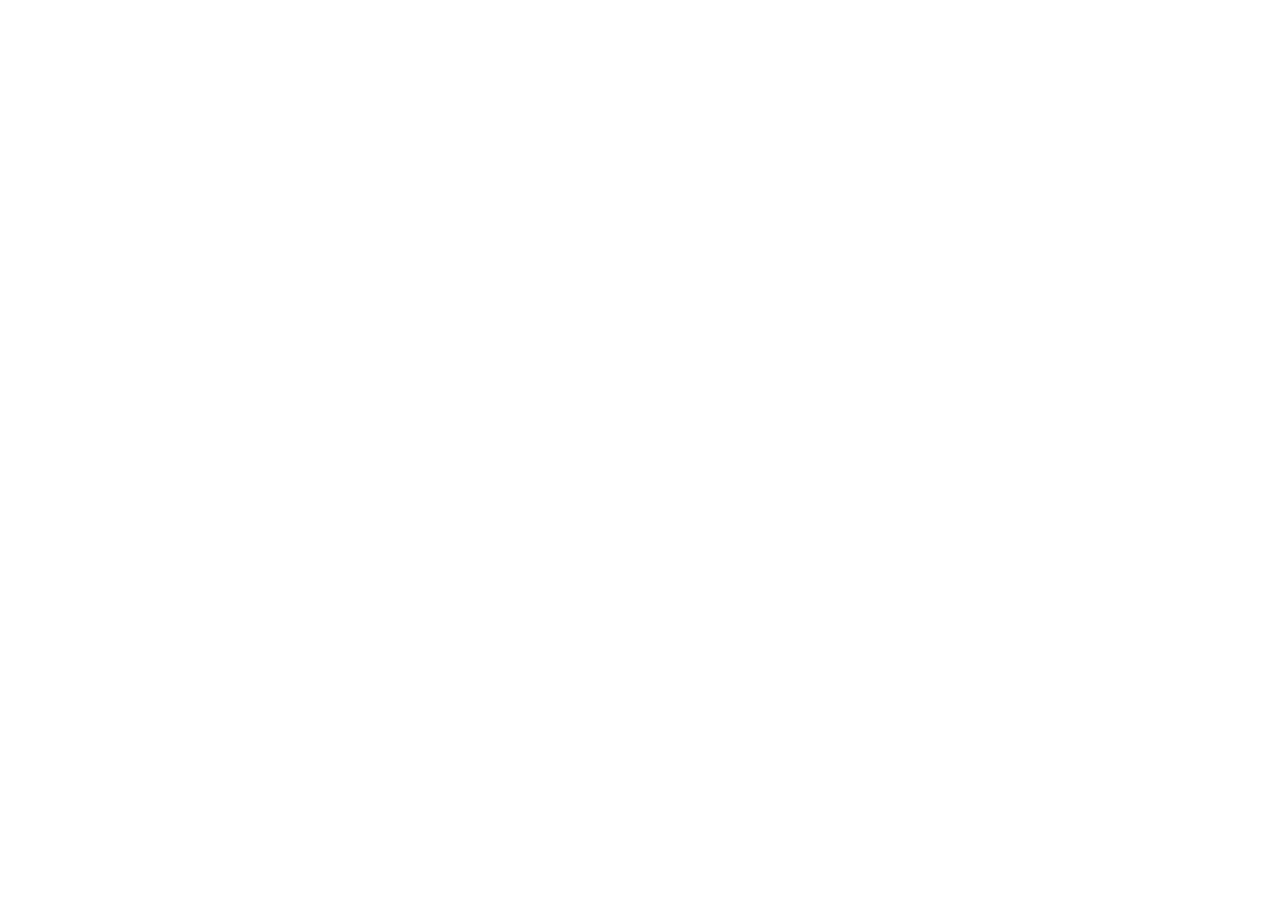
==== index.html @ 3dcd0c2b "Updates" ====
<!DOCTYPE html><html lang="en"><head><meta charSet="utf-8"/><meta name="viewport" content="width=device-width, initial-scale=1"/><link rel="stylesheet" href="/portfolio/_next/static/css/62e4f6d05019a253.css" crossorigin="" data-precedence="next"/><link rel="preload" as="script" fetchPriority="low" href="/portfolio/_next/static/chunks/webpack-89b6b3c2fd125b60.js" crossorigin=""/><script src="/portfolio/_next/static/chunks/fd9d1056-af29a8e50bf1af61.js" async="" crossorigin=""></script><script src="/portfolio/_next/static/chunks/472-8b89f084cb74f6a1.js" async="" crossorigin=""></script><script src="/portfolio/_next/static/chunks/main-app-8d1ce494f0601145.js" async="" crossorigin=""></script><script src="/portfolio/_next/static/chunks/864-844348fa1a09e284.js" async=""></script><script src="/portfolio/_next/static/chunks/app/page-e774398b54c72e12.js" async=""></script><title>Parker Wyatt</title><meta name="description" content="Full-stack engineer | Portfolio"/><link rel="icon" href="/portfolio/favicon.ico" type="image/x-icon" sizes="16x16"/><script src="/portfolio/_next/static/chunks/polyfills-c67a75d1b6f99dc8.js" crossorigin="" noModule=""></script></head><body class="
          __variable_38a7f8
          __variable_db99bd
          min-h-screen flex flex-col antialiased bg-black text-white
        "><main class="flex-grow"><main class="w-screen h-screen bg-black flex items-center justify-center overflow-hidden"><div class="text-center px-6 text-white" style="opacity:0;transform:scale(0.95)"><h1 class="text-5xl md:text-6xl lg:text-7xl font-extrabold mb-6 tracking-tight">Parker Wyatt</h1><p class="text-lg md:text-xl text-gray-300 max-w-2xl mx-auto mb-10 leading-relaxed">Detail-oriented full-stack software engineer with 3+ years of experience building robust, scalable, and secure applications.</p><button class="inline-block bg-cyan-500 hover:bg-cyan-600 transition-colors text-black font-semibold px-8 py-4 rounded-full text-lg shadow-lg">Discover More</button></div></main></main><script src="/portfolio/_next/static/chunks/webpack-89b6b3c2fd125b60.js" crossorigin="" async=""></script><script>(self.__next_f=self.__next_f||[]).push([0]);self.__next_f.push([2,null])</script><script>self.__next_f.push([1,"1:HL[\"/portfolio/_next/static/css/62e4f6d05019a253.css\",\"style\",{\"crossOrigin\":\"\"}]\n0:\"$L2\"\n"])</script><script>self.__next_f.push([1,"3:I[33728,[],\"\"]\n5:I[29928,[],\"\"]\n6:I[56954,[],\"\"]\n7:I[7264,[],\"\"]\n9:I[48297,[],\"\"]\na:I[5721,[\"864\",\"static/chunks/864-844348fa1a09e284.js\",\"931\",\"static/chunks/app/page-e774398b54c72e12.js\"],\"\"]\n"])</script><script>self.__next_f.push([1,"2:[[[\"$\",\"link\",\"0\",{\"rel\":\"stylesheet\",\"href\":\"/portfolio/_next/static/css/62e4f6d05019a253.css\",\"precedence\":\"next\",\"crossOrigin\":\"\"}]],[\"$\",\"$L3\",null,{\"buildId\":\"d2idxxh_RL6uLXarSLO48\",\"assetPrefix\":\"/portfolio\",\"initialCanonicalUrl\":\"/\",\"initialTree\":[\"\",{\"children\":[\"__PAGE__\",{}]},\"$undefined\",\"$undefined\",true],\"initialHead\":[false,\"$L4\"],\"globalErrorComponent\":\"$5\",\"children\":[null,[\"$\",\"html\",null,{\"lang\":\"en\",\"children\":[\"$\",\"body\",null,{\"className\":\"\\n          __variable_38a7f8\\n          __variable_db99bd\\n          min-h-screen flex flex-col antialiased bg-black text-white\\n        \",\"children\":[\"$\",\"main\",null,{\"className\":\"flex-grow\",\"children\":[\"$\",\"$L6\",null,{\"parallelRouterKey\":\"children\",\"segmentPath\":[\"children\"],\"loading\":\"$undefined\",\"loadingStyles\":\"$undefined\",\"hasLoading\":false,\"error\":\"$undefined\",\"errorStyles\":\"$undefined\",\"template\":[\"$\",\"$L7\",null,{}],\"templateStyles\":\"$undefined\",\"notFound\":[[\"$\",\"title\",null,{\"children\":\"404: This page could not be found.\"}],[\"$\",\"div\",null,{\"style\":{\"fontFamily\":\"system-ui,\\\"Segoe UI\\\",Roboto,Helvetica,Arial,sans-serif,\\\"Apple Color Emoji\\\",\\\"Segoe UI Emoji\\\"\",\"height\":\"100vh\",\"textAlign\":\"center\",\"display\":\"flex\",\"flexDirection\":\"column\",\"alignItems\":\"center\",\"justifyContent\":\"center\"},\"children\":[\"$\",\"div\",null,{\"children\":[[\"$\",\"style\",null,{\"dangerouslySetInnerHTML\":{\"__html\":\"body{color:#000;background:#fff;margin:0}.next-error-h1{border-right:1px solid rgba(0,0,0,.3)}@media (prefers-color-scheme:dark){body{color:#fff;background:#000}.next-error-h1{border-right:1px solid rgba(255,255,255,.3)}}\"}}],[\"$\",\"h1\",null,{\"className\":\"next-error-h1\",\"style\":{\"display\":\"inline-block\",\"margin\":\"0 20px 0 0\",\"padding\":\"0 23px 0 0\",\"fontSize\":24,\"fontWeight\":500,\"verticalAlign\":\"top\",\"lineHeight\":\"49px\"},\"children\":\"404\"}],[\"$\",\"div\",null,{\"style\":{\"display\":\"inline-block\"},\"children\":[\"$\",\"h2\",null,{\"style\":{\"fontSize\":14,\"fontWeight\":400,\"lineHeight\":\"49px\",\"margin\":0},\"children\":\"This page could not be found.\"}]}]]}]}]],\"notFoundStyles\":[],\"childProp\":{\"current\":[\"$L8\",[\"$\",\"$L9\",null,{\"propsForComponent\":{\"params\":{}},\"Component\":\"$a\",\"isStaticGeneration\":true}],null],\"segment\":\"__PAGE__\"},\"styles\":[]}]}]}]}],null]}]]\n"])</script><script>self.__next_f.push([1,"4:[[\"$\",\"meta\",\"0\",{\"charSet\":\"utf-8\"}],[\"$\",\"title\",\"1\",{\"children\":\"Parker Wyatt\"}],[\"$\",\"meta\",\"2\",{\"name\":\"description\",\"content\":\"Full-stack engineer | Portfolio\"}],[\"$\",\"meta\",\"3\",{\"name\":\"viewport\",\"content\":\"width=device-width, initial-scale=1\"}],[\"$\",\"link\",\"4\",{\"rel\":\"icon\",\"href\":\"/portfolio/favicon.ico\",\"type\":\"image/x-icon\",\"sizes\":\"16x16\"}]]\n8:null\n"])</script></body></html>
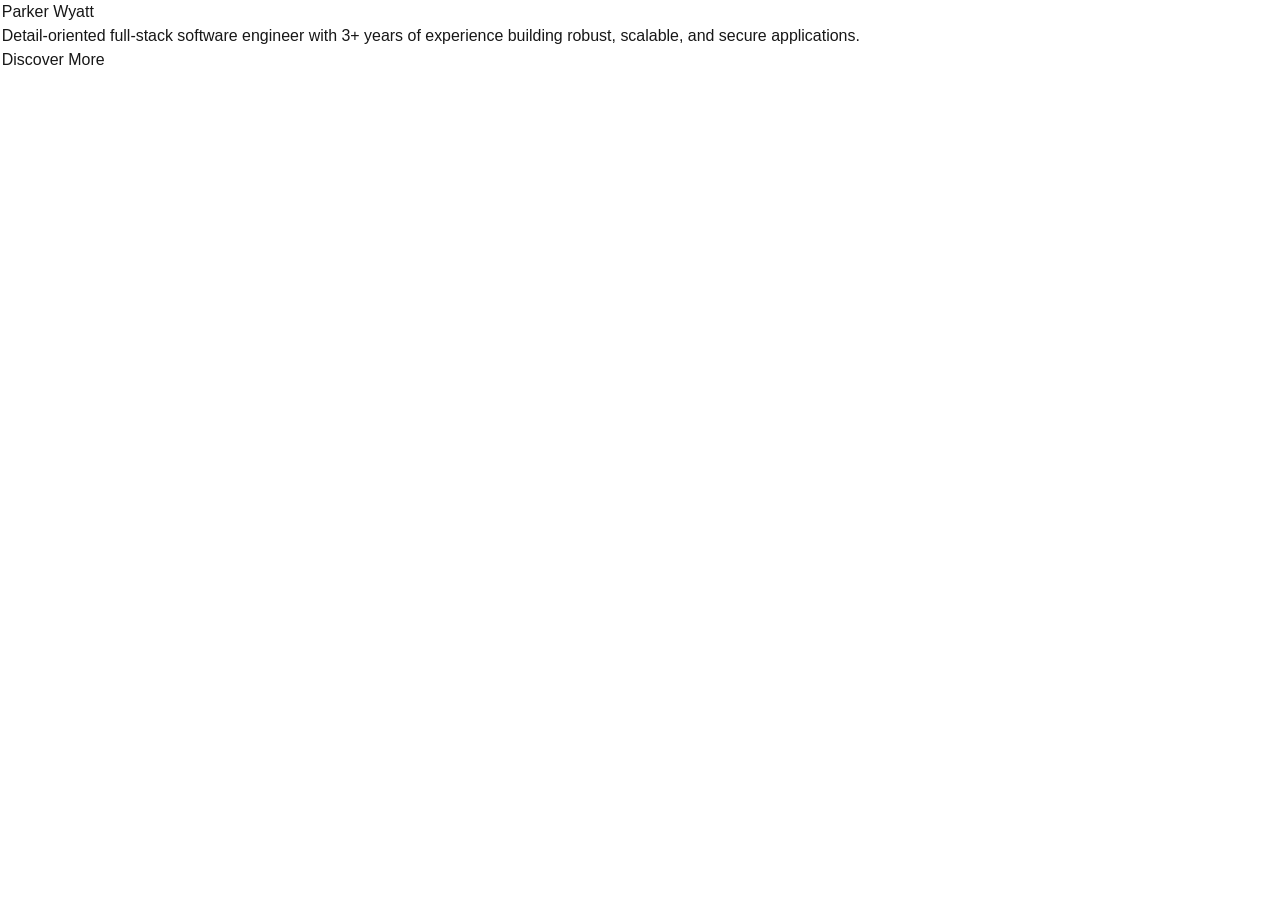
==== commit e37ad0eb: "Updates" ====
--- a/index.html
+++ b/index.html
@@ -1,5 +1,5 @@
-<!DOCTYPE html><html lang="en"><head><meta charSet="utf-8"/><meta name="viewport" content="width=device-width, initial-scale=1"/><link rel="stylesheet" href="/portfolio/_next/static/css/62e4f6d05019a253.css" crossorigin="" data-precedence="next"/><link rel="preload" as="script" fetchPriority="low" href="/portfolio/_next/static/chunks/webpack-89b6b3c2fd125b60.js" crossorigin=""/><script src="/portfolio/_next/static/chunks/fd9d1056-af29a8e50bf1af61.js" async="" crossorigin=""></script><script src="/portfolio/_next/static/chunks/472-8b89f084cb74f6a1.js" async="" crossorigin=""></script><script src="/portfolio/_next/static/chunks/main-app-8d1ce494f0601145.js" async="" crossorigin=""></script><script src="/portfolio/_next/static/chunks/864-844348fa1a09e284.js" async=""></script><script src="/portfolio/_next/static/chunks/app/page-e774398b54c72e12.js" async=""></script><title>Parker Wyatt</title><meta name="description" content="Full-stack engineer | Portfolio"/><link rel="icon" href="/portfolio/favicon.ico" type="image/x-icon" sizes="16x16"/><script src="/portfolio/_next/static/chunks/polyfills-c67a75d1b6f99dc8.js" crossorigin="" noModule=""></script></head><body class="
-          __variable_38a7f8
-          __variable_db99bd
+<!DOCTYPE html><html lang="en"><head><meta charSet="utf-8"/><meta name="viewport" content="width=device-width, initial-scale=1"/><link rel="stylesheet" href="/_next/static/css/296929e8284d7eab.css" crossorigin="" data-precedence="next"/><link rel="preload" as="script" fetchPriority="low" href="/_next/static/chunks/webpack-484862ce5ee25272.js" crossorigin=""/><script src="/_next/static/chunks/fd9d1056-af29a8e50bf1af61.js" async="" crossorigin=""></script><script src="/_next/static/chunks/472-e6127bcc9580b437.js" async="" crossorigin=""></script><script src="/_next/static/chunks/main-app-8d1ce494f0601145.js" async="" crossorigin=""></script><script src="/_next/static/chunks/864-844348fa1a09e284.js" async=""></script><script src="/_next/static/chunks/app/page-e774398b54c72e12.js" async=""></script><title>Parker Wyatt</title><meta name="description" content="Full-stack engineer | Portfolio"/><link rel="icon" href="/favicon.ico" type="image/x-icon" sizes="16x16"/><script src="/_next/static/chunks/polyfills-c67a75d1b6f99dc8.js" crossorigin="" noModule=""></script></head><body class="
+          __variable_d65c78
+          __variable_3c557b
           min-h-screen flex flex-col antialiased bg-black text-white
-        "><main class="flex-grow"><main class="w-screen h-screen bg-black flex items-center justify-center overflow-hidden"><div class="text-center px-6 text-white" style="opacity:0;transform:scale(0.95)"><h1 class="text-5xl md:text-6xl lg:text-7xl font-extrabold mb-6 tracking-tight">Parker Wyatt</h1><p class="text-lg md:text-xl text-gray-300 max-w-2xl mx-auto mb-10 leading-relaxed">Detail-oriented full-stack software engineer with 3+ years of experience building robust, scalable, and secure applications.</p><button class="inline-block bg-cyan-500 hover:bg-cyan-600 transition-colors text-black font-semibold px-8 py-4 rounded-full text-lg shadow-lg">Discover More</button></div></main></main><script src="/portfolio/_next/static/chunks/webpack-89b6b3c2fd125b60.js" crossorigin="" async=""></script><script>(self.__next_f=self.__next_f||[]).push([0]);self.__next_f.push([2,null])</script><script>self.__next_f.push([1,"1:HL[\"/portfolio/_next/static/css/62e4f6d05019a253.css\",\"style\",{\"crossOrigin\":\"\"}]\n0:\"$L2\"\n"])</script><script>self.__next_f.push([1,"3:I[33728,[],\"\"]\n5:I[29928,[],\"\"]\n6:I[56954,[],\"\"]\n7:I[7264,[],\"\"]\n9:I[48297,[],\"\"]\na:I[5721,[\"864\",\"static/chunks/864-844348fa1a09e284.js\",\"931\",\"static/chunks/app/page-e774398b54c72e12.js\"],\"\"]\n"])</script><script>self.__next_f.push([1,"2:[[[\"$\",\"link\",\"0\",{\"rel\":\"stylesheet\",\"href\":\"/portfolio/_next/static/css/62e4f6d05019a253.css\",\"precedence\":\"next\",\"crossOrigin\":\"\"}]],[\"$\",\"$L3\",null,{\"buildId\":\"d2idxxh_RL6uLXarSLO48\",\"assetPrefix\":\"/portfolio\",\"initialCanonicalUrl\":\"/\",\"initialTree\":[\"\",{\"children\":[\"__PAGE__\",{}]},\"$undefined\",\"$undefined\",true],\"initialHead\":[false,\"$L4\"],\"globalErrorComponent\":\"$5\",\"children\":[null,[\"$\",\"html\",null,{\"lang\":\"en\",\"children\":[\"$\",\"body\",null,{\"className\":\"\\n          __variable_38a7f8\\n          __variable_db99bd\\n          min-h-screen flex flex-col antialiased bg-black text-white\\n        \",\"children\":[\"$\",\"main\",null,{\"className\":\"flex-grow\",\"children\":[\"$\",\"$L6\",null,{\"parallelRouterKey\":\"children\",\"segmentPath\":[\"children\"],\"loading\":\"$undefined\",\"loadingStyles\":\"$undefined\",\"hasLoading\":false,\"error\":\"$undefined\",\"errorStyles\":\"$undefined\",\"template\":[\"$\",\"$L7\",null,{}],\"templateStyles\":\"$undefined\",\"notFound\":[[\"$\",\"title\",null,{\"children\":\"404: This page could not be found.\"}],[\"$\",\"div\",null,{\"style\":{\"fontFamily\":\"system-ui,\\\"Segoe UI\\\",Roboto,Helvetica,Arial,sans-serif,\\\"Apple Color Emoji\\\",\\\"Segoe UI Emoji\\\"\",\"height\":\"100vh\",\"textAlign\":\"center\",\"display\":\"flex\",\"flexDirection\":\"column\",\"alignItems\":\"center\",\"justifyContent\":\"center\"},\"children\":[\"$\",\"div\",null,{\"children\":[[\"$\",\"style\",null,{\"dangerouslySetInnerHTML\":{\"__html\":\"body{color:#000;background:#fff;margin:0}.next-error-h1{border-right:1px solid rgba(0,0,0,.3)}@media (prefers-color-scheme:dark){body{color:#fff;background:#000}.next-error-h1{border-right:1px solid rgba(255,255,255,.3)}}\"}}],[\"$\",\"h1\",null,{\"className\":\"next-error-h1\",\"style\":{\"display\":\"inline-block\",\"margin\":\"0 20px 0 0\",\"padding\":\"0 23px 0 0\",\"fontSize\":24,\"fontWeight\":500,\"verticalAlign\":\"top\",\"lineHeight\":\"49px\"},\"children\":\"404\"}],[\"$\",\"div\",null,{\"style\":{\"display\":\"inline-block\"},\"children\":[\"$\",\"h2\",null,{\"style\":{\"fontSize\":14,\"fontWeight\":400,\"lineHeight\":\"49px\",\"margin\":0},\"children\":\"This page could not be found.\"}]}]]}]}]],\"notFoundStyles\":[],\"childProp\":{\"current\":[\"$L8\",[\"$\",\"$L9\",null,{\"propsForComponent\":{\"params\":{}},\"Component\":\"$a\",\"isStaticGeneration\":true}],null],\"segment\":\"__PAGE__\"},\"styles\":[]}]}]}]}],null]}]]\n"])</script><script>self.__next_f.push([1,"4:[[\"$\",\"meta\",\"0\",{\"charSet\":\"utf-8\"}],[\"$\",\"title\",\"1\",{\"children\":\"Parker Wyatt\"}],[\"$\",\"meta\",\"2\",{\"name\":\"description\",\"content\":\"Full-stack engineer | Portfolio\"}],[\"$\",\"meta\",\"3\",{\"name\":\"viewport\",\"content\":\"width=device-width, initial-scale=1\"}],[\"$\",\"link\",\"4\",{\"rel\":\"icon\",\"href\":\"/portfolio/favicon.ico\",\"type\":\"image/x-icon\",\"sizes\":\"16x16\"}]]\n8:null\n"])</script></body></html>+        "><main class="flex-grow"><main class="w-screen h-screen bg-black flex items-center justify-center overflow-hidden"><div class="text-center px-6 text-white" style="opacity:0;transform:scale(0.95)"><h1 class="text-5xl md:text-6xl lg:text-7xl font-extrabold mb-6 tracking-tight">Parker Wyatt</h1><p class="text-lg md:text-xl text-gray-300 max-w-2xl mx-auto mb-10 leading-relaxed">Detail-oriented full-stack software engineer with 3+ years of experience building robust, scalable, and secure applications.</p><button class="inline-block bg-cyan-500 hover:bg-cyan-600 transition-colors text-black font-semibold px-8 py-4 rounded-full text-lg shadow-lg">Discover More</button></div></main></main><script src="/_next/static/chunks/webpack-484862ce5ee25272.js" crossorigin="" async=""></script><script>(self.__next_f=self.__next_f||[]).push([0]);self.__next_f.push([2,null])</script><script>self.__next_f.push([1,"1:HL[\"/_next/static/css/296929e8284d7eab.css\",\"style\",{\"crossOrigin\":\"\"}]\n0:\"$L2\"\n"])</script><script>self.__next_f.push([1,"3:I[33728,[],\"\"]\n5:I[29928,[],\"\"]\n6:I[56954,[],\"\"]\n7:I[7264,[],\"\"]\n9:I[48297,[],\"\"]\na:I[5721,[\"864\",\"static/chunks/864-844348fa1a09e284.js\",\"931\",\"static/chunks/app/page-e774398b54c72e12.js\"],\"\"]\n"])</script><script>self.__next_f.push([1,"2:[[[\"$\",\"link\",\"0\",{\"rel\":\"stylesheet\",\"href\":\"/_next/static/css/296929e8284d7eab.css\",\"precedence\":\"next\",\"crossOrigin\":\"\"}]],[\"$\",\"$L3\",null,{\"buildId\":\"n0qilPaHMXyFm8agSnBtB\",\"assetPrefix\":\"\",\"initialCanonicalUrl\":\"/\",\"initialTree\":[\"\",{\"children\":[\"__PAGE__\",{}]},\"$undefined\",\"$undefined\",true],\"initialHead\":[false,\"$L4\"],\"globalErrorComponent\":\"$5\",\"children\":[null,[\"$\",\"html\",null,{\"lang\":\"en\",\"children\":[\"$\",\"body\",null,{\"className\":\"\\n          __variable_d65c78\\n          __variable_3c557b\\n          min-h-screen flex flex-col antialiased bg-black text-white\\n        \",\"children\":[\"$\",\"main\",null,{\"className\":\"flex-grow\",\"children\":[\"$\",\"$L6\",null,{\"parallelRouterKey\":\"children\",\"segmentPath\":[\"children\"],\"loading\":\"$undefined\",\"loadingStyles\":\"$undefined\",\"hasLoading\":false,\"error\":\"$undefined\",\"errorStyles\":\"$undefined\",\"template\":[\"$\",\"$L7\",null,{}],\"templateStyles\":\"$undefined\",\"notFound\":[[\"$\",\"title\",null,{\"children\":\"404: This page could not be found.\"}],[\"$\",\"div\",null,{\"style\":{\"fontFamily\":\"system-ui,\\\"Segoe UI\\\",Roboto,Helvetica,Arial,sans-serif,\\\"Apple Color Emoji\\\",\\\"Segoe UI Emoji\\\"\",\"height\":\"100vh\",\"textAlign\":\"center\",\"display\":\"flex\",\"flexDirection\":\"column\",\"alignItems\":\"center\",\"justifyContent\":\"center\"},\"children\":[\"$\",\"div\",null,{\"children\":[[\"$\",\"style\",null,{\"dangerouslySetInnerHTML\":{\"__html\":\"body{color:#000;background:#fff;margin:0}.next-error-h1{border-right:1px solid rgba(0,0,0,.3)}@media (prefers-color-scheme:dark){body{color:#fff;background:#000}.next-error-h1{border-right:1px solid rgba(255,255,255,.3)}}\"}}],[\"$\",\"h1\",null,{\"className\":\"next-error-h1\",\"style\":{\"display\":\"inline-block\",\"margin\":\"0 20px 0 0\",\"padding\":\"0 23px 0 0\",\"fontSize\":24,\"fontWeight\":500,\"verticalAlign\":\"top\",\"lineHeight\":\"49px\"},\"children\":\"404\"}],[\"$\",\"div\",null,{\"style\":{\"display\":\"inline-block\"},\"children\":[\"$\",\"h2\",null,{\"style\":{\"fontSize\":14,\"fontWeight\":400,\"lineHeight\":\"49px\",\"margin\":0},\"children\":\"This page could not be found.\"}]}]]}]}]],\"notFoundStyles\":[],\"childProp\":{\"current\":[\"$L8\",[\"$\",\"$L9\",null,{\"propsForComponent\":{\"params\":{}},\"Component\":\"$a\",\"isStaticGeneration\":true}],null],\"segment\":\"__PAGE__\"},\"styles\":[]}]}]}]}],null]}]]\n"])</script><script>self.__next_f.push([1,"4:[[\"$\",\"meta\",\"0\",{\"charSet\":\"utf-8\"}],[\"$\",\"title\",\"1\",{\"children\":\"Parker Wyatt\"}],[\"$\",\"meta\",\"2\",{\"name\":\"description\",\"content\":\"Full-stack engineer | Portfolio\"}],[\"$\",\"meta\",\"3\",{\"name\":\"viewport\",\"content\":\"width=device-width, initial-scale=1\"}],[\"$\",\"link\",\"4\",{\"rel\":\"icon\",\"href\":\"/favicon.ico\",\"type\":\"image/x-icon\",\"sizes\":\"16x16\"}]]\n8:null\n"])</script></body></html>
--- a/_next/static/css/296929e8284d7eab.css
+++ b/_next/static/css/296929e8284d7eab.css
@@ -0,0 +1 @@
+@font-face{font-family:__Inter_d65c78;font-style:normal;font-weight:100 900;font-display:swap;src:url(/_next/static/media/55c55f0601d81cf3-s.woff2) format("woff2");unicode-range:U+0460-052f,U+1c80-1c8a,U+20b4,U+2de0-2dff,U+a640-a69f,U+fe2e-fe2f}@font-face{font-family:__Inter_d65c78;font-style:normal;font-weight:100 900;font-display:swap;src:url(/_next/static/media/26a46d62cd723877-s.woff2) format("woff2");unicode-range:U+0301,U+0400-045f,U+0490-0491,U+04b0-04b1,U+2116}@font-face{font-family:__Inter_d65c78;font-style:normal;font-weight:100 900;font-display:swap;src:url(/_next/static/media/97e0cb1ae144a2a9-s.woff2) format("woff2");unicode-range:U+1f??}@font-face{font-family:__Inter_d65c78;font-style:normal;font-weight:100 900;font-display:swap;src:url(/_next/static/media/581909926a08bbc8-s.woff2) format("woff2");unicode-range:U+0370-0377,U+037a-037f,U+0384-038a,U+038c,U+038e-03a1,U+03a3-03ff}@font-face{font-family:__Inter_d65c78;font-style:normal;font-weight:100 900;font-display:swap;src:url(/_next/static/media/df0a9ae256c0569c-s.woff2) format("woff2");unicode-range:U+0102-0103,U+0110-0111,U+0128-0129,U+0168-0169,U+01a0-01a1,U+01af-01b0,U+0300-0301,U+0303-0304,U+0308-0309,U+0323,U+0329,U+1ea0-1ef9,U+20ab}@font-face{font-family:__Inter_d65c78;font-style:normal;font-weight:100 900;font-display:swap;src:url(/_next/static/media/6d93bde91c0c2823-s.woff2) format("woff2");unicode-range:U+0100-02ba,U+02bd-02c5,U+02c7-02cc,U+02ce-02d7,U+02dd-02ff,U+0304,U+0308,U+0329,U+1d00-1dbf,U+1e00-1e9f,U+1ef2-1eff,U+2020,U+20a0-20ab,U+20ad-20c0,U+2113,U+2c60-2c7f,U+a720-a7ff}@font-face{font-family:__Inter_d65c78;font-style:normal;font-weight:100 900;font-display:swap;src:url(/_next/static/media/a34f9d1faa5f3315-s.p.woff2) format("woff2");unicode-range:U+00??,U+0131,U+0152-0153,U+02bb-02bc,U+02c6,U+02da,U+02dc,U+0304,U+0308,U+0329,U+2000-206f,U+20ac,U+2122,U+2191,U+2193,U+2212,U+2215,U+feff,U+fffd}@font-face{font-family:__Inter_Fallback_d65c78;src:local("Arial");ascent-override:90.20%;descent-override:22.48%;line-gap-override:0.00%;size-adjust:107.40%}.__className_d65c78{font-family:__Inter_d65c78,__Inter_Fallback_d65c78;font-style:normal}.__variable_d65c78{--font-geist-sans:"__Inter_d65c78","__Inter_Fallback_d65c78"}@font-face{font-family:__JetBrains_Mono_3c557b;font-style:normal;font-weight:100 800;font-display:swap;src:url(/_next/static/media/886030b0b59bc5a7-s.woff2) format("woff2");unicode-range:U+0460-052f,U+1c80-1c8a,U+20b4,U+2de0-2dff,U+a640-a69f,U+fe2e-fe2f}@font-face{font-family:__JetBrains_Mono_3c557b;font-style:normal;font-weight:100 800;font-display:swap;src:url(/_next/static/media/0aa834ed78bf6d07-s.woff2) format("woff2");unicode-range:U+0301,U+0400-045f,U+0490-0491,U+04b0-04b1,U+2116}@font-face{font-family:__JetBrains_Mono_3c557b;font-style:normal;font-weight:100 800;font-display:swap;src:url(/_next/static/media/67957d42bae0796d-s.woff2) format("woff2");unicode-range:U+0370-0377,U+037a-037f,U+0384-038a,U+038c,U+038e-03a1,U+03a3-03ff}@font-face{font-family:__JetBrains_Mono_3c557b;font-style:normal;font-weight:100 800;font-display:swap;src:url(/_next/static/media/f911b923c6adde36-s.woff2) format("woff2");unicode-range:U+0102-0103,U+0110-0111,U+0128-0129,U+0168-0169,U+01a0-01a1,U+01af-01b0,U+0300-0301,U+0303-0304,U+0308-0309,U+0323,U+0329,U+1ea0-1ef9,U+20ab}@font-face{font-family:__JetBrains_Mono_3c557b;font-style:normal;font-weight:100 800;font-display:swap;src:url(/_next/static/media/939c4f875ee75fbb-s.woff2) format("woff2");unicode-range:U+0100-02ba,U+02bd-02c5,U+02c7-02cc,U+02ce-02d7,U+02dd-02ff,U+0304,U+0308,U+0329,U+1d00-1dbf,U+1e00-1e9f,U+1ef2-1eff,U+2020,U+20a0-20ab,U+20ad-20c0,U+2113,U+2c60-2c7f,U+a720-a7ff}@font-face{font-family:__JetBrains_Mono_3c557b;font-style:normal;font-weight:100 800;font-display:swap;src:url(/_next/static/media/bb3ef058b751a6ad-s.p.woff2) format("woff2");unicode-range:U+00??,U+0131,U+0152-0153,U+02bb-02bc,U+02c6,U+02da,U+02dc,U+0304,U+0308,U+0329,U+2000-206f,U+20ac,U+2122,U+2191,U+2193,U+2212,U+2215,U+feff,U+fffd}@font-face{font-family:__JetBrains_Mono_Fallback_3c557b;src:local("Arial");ascent-override:75.04%;descent-override:22.07%;line-gap-override:0.00%;size-adjust:135.93%}.__className_3c557b{font-family:__JetBrains_Mono_3c557b,__JetBrains_Mono_Fallback_3c557b;font-style:normal}.__variable_3c557b{--font-geist-mono:"__JetBrains_Mono_3c557b","__JetBrains_Mono_Fallback_3c557b"}@layer theme, base, components, utilities;@layer theme{@theme default{--font-sans:ui-sans-serif,system-ui,sans-serif,"Apple Color Emoji","Segoe UI Emoji","Segoe UI Symbol","Noto Color Emoji";--font-serif:ui-serif,Georgia,Cambria,"Times New Roman",Times,serif;--font-mono:ui-monospace,SFMono-Regular,Menlo,Monaco,Consolas,"Liberation Mono","Courier New",monospace;--color-red-50:oklch(97.1% 0.013 17.38);--color-red-100:oklch(93.6% 0.032 17.717);--color-red-200:oklch(88.5% 0.062 18.334);--color-red-300:oklch(80.8% 0.114 19.571);--color-red-400:oklch(70.4% 0.191 22.216);--color-red-500:oklch(63.7% 0.237 25.331);--color-red-600:oklch(57.7% 0.245 27.325);--color-red-700:oklch(50.5% 0.213 27.518);--color-red-800:oklch(44.4% 0.177 26.899);--color-red-900:oklch(39.6% 0.141 25.723);--color-red-950:oklch(25.8% 0.092 26.042);--color-orange-50:oklch(98% 0.016 73.684);--color-orange-100:oklch(95.4% 0.038 75.164);--color-orange-200:oklch(90.1% 0.076 70.697);--color-orange-300:oklch(83.7% 0.128 66.29);--color-orange-400:oklch(75% 0.183 55.934);--color-orange-500:oklch(70.5% 0.213 47.604);--color-orange-600:oklch(64.6% 0.222 41.116);--color-orange-700:oklch(55.3% 0.195 38.402);--color-orange-800:oklch(47% 0.157 37.304);--color-orange-900:oklch(40.8% 0.123 38.172);--color-orange-950:oklch(26.6% 0.079 36.259);--color-amber-50:oklch(98.7% 0.022 95.277);--color-amber-100:oklch(96.2% 0.059 95.617);--color-amber-200:oklch(92.4% 0.12 95.746);--color-amber-300:oklch(87.9% 0.169 91.605);--color-amber-400:oklch(82.8% 0.189 84.429);--color-amber-500:oklch(76.9% 0.188 70.08);--color-amber-600:oklch(66.6% 0.179 58.318);--color-amber-700:oklch(55.5% 0.163 48.998);--color-amber-800:oklch(47.3% 0.137 46.201);--color-amber-900:oklch(41.4% 0.112 45.904);--color-amber-950:oklch(27.9% 0.077 45.635);--color-yellow-50:oklch(98.7% 0.026 102.212);--color-yellow-100:oklch(97.3% 0.071 103.193);--color-yellow-200:oklch(94.5% 0.129 101.54);--color-yellow-300:oklch(90.5% 0.182 98.111);--color-yellow-400:oklch(85.2% 0.199 91.936);--color-yellow-500:oklch(79.5% 0.184 86.047);--color-yellow-600:oklch(68.1% 0.162 75.834);--color-yellow-700:oklch(55.4% 0.135 66.442);--color-yellow-800:oklch(47.6% 0.114 61.907);--color-yellow-900:oklch(42.1% 0.095 57.708);--color-yellow-950:oklch(28.6% 0.066 53.813);--color-lime-50:oklch(98.6% 0.031 120.757);--color-lime-100:oklch(96.7% 0.067 122.328);--color-lime-200:oklch(93.8% 0.127 124.321);--color-lime-300:oklch(89.7% 0.196 126.665);--color-lime-400:oklch(84.1% 0.238 128.85);--color-lime-500:oklch(76.8% 0.233 130.85);--color-lime-600:oklch(64.8% 0.2 131.684);--color-lime-700:oklch(53.2% 0.157 131.589);--color-lime-800:oklch(45.3% 0.124 130.933);--color-lime-900:oklch(40.5% 0.101 131.063);--color-lime-950:oklch(27.4% 0.072 132.109);--color-green-50:oklch(98.2% 0.018 155.826);--color-green-100:oklch(96.2% 0.044 156.743);--color-green-200:oklch(92.5% 0.084 155.995);--color-green-300:oklch(87.1% 0.15 154.449);--color-green-400:oklch(79.2% 0.209 151.711);--color-green-500:oklch(72.3% 0.219 149.579);--color-green-600:oklch(62.7% 0.194 149.214);--color-green-700:oklch(52.7% 0.154 150.069);--color-green-800:oklch(44.8% 0.119 151.328);--color-green-900:oklch(39.3% 0.095 152.535);--color-green-950:oklch(26.6% 0.065 152.934);--color-emerald-50:oklch(97.9% 0.021 166.113);--color-emerald-100:oklch(95% 0.052 163.051);--color-emerald-200:oklch(90.5% 0.093 164.15);--color-emerald-300:oklch(84.5% 0.143 164.978);--color-emerald-400:oklch(76.5% 0.177 163.223);--color-emerald-500:oklch(69.6% 0.17 162.48);--color-emerald-600:oklch(59.6% 0.145 163.225);--color-emerald-700:oklch(50.8% 0.118 165.612);--color-emerald-800:oklch(43.2% 0.095 166.913);--color-emerald-900:oklch(37.8% 0.077 168.94);--color-emerald-950:oklch(26.2% 0.051 172.552);--color-teal-50:oklch(98.4% 0.014 180.72);--color-teal-100:oklch(95.3% 0.051 180.801);--color-teal-200:oklch(91% 0.096 180.426);--color-teal-300:oklch(85.5% 0.138 181.071);--color-teal-400:oklch(77.7% 0.152 181.912);--color-teal-500:oklch(70.4% 0.14 182.503);--color-teal-600:oklch(60% 0.118 184.704);--color-teal-700:oklch(51.1% 0.096 186.391);--color-teal-800:oklch(43.7% 0.078 188.216);--color-teal-900:oklch(38.6% 0.063 188.416);--color-teal-950:oklch(27.7% 0.046 192.524);--color-cyan-50:oklch(98.4% 0.019 200.873);--color-cyan-100:oklch(95.6% 0.045 203.388);--color-cyan-200:oklch(91.7% 0.08 205.041);--color-cyan-300:oklch(86.5% 0.127 207.078);--color-cyan-400:oklch(78.9% 0.154 211.53);--color-cyan-500:oklch(71.5% 0.143 215.221);--color-cyan-600:oklch(60.9% 0.126 221.723);--color-cyan-700:oklch(52% 0.105 223.128);--color-cyan-800:oklch(45% 0.085 224.283);--color-cyan-900:oklch(39.8% 0.07 227.392);--color-cyan-950:oklch(30.2% 0.056 229.695);--color-sky-50:oklch(97.7% 0.013 236.62);--color-sky-100:oklch(95.1% 0.026 236.824);--color-sky-200:oklch(90.1% 0.058 230.902);--color-sky-300:oklch(82.8% 0.111 230.318);--color-sky-400:oklch(74.6% 0.16 232.661);--color-sky-500:oklch(68.5% 0.169 237.323);--color-sky-600:oklch(58.8% 0.158 241.966);--color-sky-700:oklch(50% 0.134 242.749);--color-sky-800:oklch(44.3% 0.11 240.79);--color-sky-900:oklch(39.1% 0.09 240.876);--color-sky-950:oklch(29.3% 0.066 243.157);--color-blue-50:oklch(97% 0.014 254.604);--color-blue-100:oklch(93.2% 0.032 255.585);--color-blue-200:oklch(88.2% 0.059 254.128);--color-blue-300:oklch(80.9% 0.105 251.813);--color-blue-400:oklch(70.7% 0.165 254.624);--color-blue-500:oklch(62.3% 0.214 259.815);--color-blue-600:oklch(54.6% 0.245 262.881);--color-blue-700:oklch(48.8% 0.243 264.376);--color-blue-800:oklch(42.4% 0.199 265.638);--color-blue-900:oklch(37.9% 0.146 265.522);--color-blue-950:oklch(28.2% 0.091 267.935);--color-indigo-50:oklch(96.2% 0.018 272.314);--color-indigo-100:oklch(93% 0.034 272.788);--color-indigo-200:oklch(87% 0.065 274.039);--color-indigo-300:oklch(78.5% 0.115 274.713);--color-indigo-400:oklch(67.3% 0.182 276.935);--color-indigo-500:oklch(58.5% 0.233 277.117);--color-indigo-600:oklch(51.1% 0.262 276.966);--color-indigo-700:oklch(45.7% 0.24 277.023);--color-indigo-800:oklch(39.8% 0.195 277.366);--color-indigo-900:oklch(35.9% 0.144 278.697);--color-indigo-950:oklch(25.7% 0.09 281.288);--color-violet-50:oklch(96.9% 0.016 293.756);--color-violet-100:oklch(94.3% 0.029 294.588);--color-violet-200:oklch(89.4% 0.057 293.283);--color-violet-300:oklch(81.1% 0.111 293.571);--color-violet-400:oklch(70.2% 0.183 293.541);--color-violet-500:oklch(60.6% 0.25 292.717);--color-violet-600:oklch(54.1% 0.281 293.009);--color-violet-700:oklch(49.1% 0.27 292.581);--color-violet-800:oklch(43.2% 0.232 292.759);--color-violet-900:oklch(38% 0.189 293.745);--color-violet-950:oklch(28.3% 0.141 291.089);--color-purple-50:oklch(97.7% 0.014 308.299);--color-purple-100:oklch(94.6% 0.033 307.174);--color-purple-200:oklch(90.2% 0.063 306.703);--color-purple-300:oklch(82.7% 0.119 306.383);--color-purple-400:oklch(71.4% 0.203 305.504);--color-purple-500:oklch(62.7% 0.265 303.9);--color-purple-600:oklch(55.8% 0.288 302.321);--color-purple-700:oklch(49.6% 0.265 301.924);--color-purple-800:oklch(43.8% 0.218 303.724);--color-purple-900:oklch(38.1% 0.176 304.987);--color-purple-950:oklch(29.1% 0.149 302.717);--color-fuchsia-50:oklch(97.7% 0.017 320.058);--color-fuchsia-100:oklch(95.2% 0.037 318.852);--color-fuchsia-200:oklch(90.3% 0.076 319.62);--color-fuchsia-300:oklch(83.3% 0.145 321.434);--color-fuchsia-400:oklch(74% 0.238 322.16);--color-fuchsia-500:oklch(66.7% 0.295 322.15);--color-fuchsia-600:oklch(59.1% 0.293 322.896);--color-fuchsia-700:oklch(51.8% 0.253 323.949);--color-fuchsia-800:oklch(45.2% 0.211 324.591);--color-fuchsia-900:oklch(40.1% 0.17 325.612);--color-fuchsia-950:oklch(29.3% 0.136 325.661);--color-pink-50:oklch(97.1% 0.014 343.198);--color-pink-100:oklch(94.8% 0.028 342.258);--color-pink-200:oklch(89.9% 0.061 343.231);--color-pink-300:oklch(82.3% 0.12 346.018);--color-pink-400:oklch(71.8% 0.202 349.761);--color-pink-500:oklch(65.6% 0.241 354.308);--color-pink-600:oklch(59.2% 0.249 0.584);--color-pink-700:oklch(52.5% 0.223 3.958);--color-pink-800:oklch(45.9% 0.187 3.815);--color-pink-900:oklch(40.8% 0.153 2.432);--color-pink-950:oklch(28.4% 0.109 3.907);--color-rose-50:oklch(96.9% 0.015 12.422);--color-rose-100:oklch(94.1% 0.03 12.58);--color-rose-200:oklch(89.2% 0.058 10.001);--color-rose-300:oklch(81% 0.117 11.638);--color-rose-400:oklch(71.2% 0.194 13.428);--color-rose-500:oklch(64.5% 0.246 16.439);--color-rose-600:oklch(58.6% 0.253 17.585);--color-rose-700:oklch(51.4% 0.222 16.935);--color-rose-800:oklch(45.5% 0.188 13.697);--color-rose-900:oklch(41% 0.159 10.272);--color-rose-950:oklch(27.1% 0.105 12.094);--color-slate-50:oklch(98.4% 0.003 247.858);--color-slate-100:oklch(96.8% 0.007 247.896);--color-slate-200:oklch(92.9% 0.013 255.508);--color-slate-300:oklch(86.9% 0.022 252.894);--color-slate-400:oklch(70.4% 0.04 256.788);--color-slate-500:oklch(55.4% 0.046 257.417);--color-slate-600:oklch(44.6% 0.043 257.281);--color-slate-700:oklch(37.2% 0.044 257.287);--color-slate-800:oklch(27.9% 0.041 260.031);--color-slate-900:oklch(20.8% 0.042 265.755);--color-slate-950:oklch(12.9% 0.042 264.695);--color-gray-50:oklch(98.5% 0.002 247.839);--color-gray-100:oklch(96.7% 0.003 264.542);--color-gray-200:oklch(92.8% 0.006 264.531);--color-gray-300:oklch(87.2% 0.01 258.338);--color-gray-400:oklch(70.7% 0.022 261.325);--color-gray-500:oklch(55.1% 0.027 264.364);--color-gray-600:oklch(44.6% 0.03 256.802);--color-gray-700:oklch(37.3% 0.034 259.733);--color-gray-800:oklch(27.8% 0.033 256.848);--color-gray-900:oklch(21% 0.034 264.665);--color-gray-950:oklch(13% 0.028 261.692);--color-zinc-50:oklch(98.5% 0 0);--color-zinc-100:oklch(96.7% 0.001 286.375);--color-zinc-200:oklch(92% 0.004 286.32);--color-zinc-300:oklch(87.1% 0.006 286.286);--color-zinc-400:oklch(70.5% 0.015 286.067);--color-zinc-500:oklch(55.2% 0.016 285.938);--color-zinc-600:oklch(44.2% 0.017 285.786);--color-zinc-700:oklch(37% 0.013 285.805);--color-zinc-800:oklch(27.4% 0.006 286.033);--color-zinc-900:oklch(21% 0.006 285.885);--color-zinc-950:oklch(14.1% 0.005 285.823);--color-neutral-50:oklch(98.5% 0 0);--color-neutral-100:oklch(97% 0 0);--color-neutral-200:oklch(92.2% 0 0);--color-neutral-300:oklch(87% 0 0);--color-neutral-400:oklch(70.8% 0 0);--color-neutral-500:oklch(55.6% 0 0);--color-neutral-600:oklch(43.9% 0 0);--color-neutral-700:oklch(37.1% 0 0);--color-neutral-800:oklch(26.9% 0 0);--color-neutral-900:oklch(20.5% 0 0);--color-neutral-950:oklch(14.5% 0 0);--color-stone-50:oklch(98.5% 0.001 106.423);--color-stone-100:oklch(97% 0.001 106.424);--color-stone-200:oklch(92.3% 0.003 48.717);--color-stone-300:oklch(86.9% 0.005 56.366);--color-stone-400:oklch(70.9% 0.01 56.259);--color-stone-500:oklch(55.3% 0.013 58.071);--color-stone-600:oklch(44.4% 0.011 73.639);--color-stone-700:oklch(37.4% 0.01 67.558);--color-stone-800:oklch(26.8% 0.007 34.298);--color-stone-900:oklch(21.6% 0.006 56.043);--color-stone-950:oklch(14.7% 0.004 49.25);--color-black:#000;--color-white:#fff;--spacing:0.25rem;--breakpoint-sm:40rem;--breakpoint-md:48rem;--breakpoint-lg:64rem;--breakpoint-xl:80rem;--breakpoint-2xl:96rem;--container-3xs:16rem;--container-2xs:18rem;--container-xs:20rem;--container-sm:24rem;--container-md:28rem;--container-lg:32rem;--container-xl:36rem;--container-2xl:42rem;--container-3xl:48rem;--container-4xl:56rem;--container-5xl:64rem;--container-6xl:72rem;--container-7xl:80rem;--text-xs:0.75rem;--text-xs--line-height:calc(1 / 0.75);--text-sm:0.875rem;--text-sm--line-height:calc(1.25 / 0.875);--text-base:1rem;--text-base--line-height:calc(1.5 / 1);--text-lg:1.125rem;--text-lg--line-height:calc(1.75 / 1.125);--text-xl:1.25rem;--text-xl--line-height:calc(1.75 / 1.25);--text-2xl:1.5rem;--text-2xl--line-height:calc(2 / 1.5);--text-3xl:1.875rem;--text-3xl--line-height:calc(2.25 / 1.875);--text-4xl:2.25rem;--text-4xl--line-height:calc(2.5 / 2.25);--text-5xl:3rem;--text-5xl--line-height:1;--text-6xl:3.75rem;--text-6xl--line-height:1;--text-7xl:4.5rem;--text-7xl--line-height:1;--text-8xl:6rem;--text-8xl--line-height:1;--text-9xl:8rem;--text-9xl--line-height:1;--font-weight-thin:100;--font-weight-extralight:200;--font-weight-light:300;--font-weight-normal:400;--font-weight-medium:500;--font-weight-semibold:600;--font-weight-bold:700;--font-weight-extrabold:800;--font-weight-black:900;--tracking-tighter:-0.05em;--tracking-tight:-0.025em;--tracking-normal:0em;--tracking-wide:0.025em;--tracking-wider:0.05em;--tracking-widest:0.1em;--leading-tight:1.25;--leading-snug:1.375;--leading-normal:1.5;--leading-relaxed:1.625;--leading-loose:2;--radius-xs:0.125rem;--radius-sm:0.25rem;--radius-md:0.375rem;--radius-lg:0.5rem;--radius-xl:0.75rem;--radius-2xl:1rem;--radius-3xl:1.5rem;--radius-4xl:2rem;--shadow-2xs:0 1px rgba(0,0,0,.05);--shadow-xs:0 1px 2px 0 rgba(0,0,0,.05);--shadow-sm:0 1px 3px 0 rgba(0,0,0,.1),0 1px 2px -1px rgba(0,0,0,.1);--shadow-md:0 4px 6px -1px rgba(0,0,0,.1),0 2px 4px -2px rgba(0,0,0,.1);--shadow-lg:0 10px 15px -3px rgba(0,0,0,.1),0 4px 6px -4px rgba(0,0,0,.1);--shadow-xl:0 20px 25px -5px rgba(0,0,0,.1),0 8px 10px -6px rgba(0,0,0,.1);--shadow-2xl:0 25px 50px -12px rgba(0,0,0,.25);--inset-shadow-2xs:inset 0 1px rgba(0,0,0,.05);--inset-shadow-xs:inset 0 1px 1px rgba(0,0,0,.05);--inset-shadow-sm:inset 0 2px 4px rgba(0,0,0,.05);--drop-shadow-xs:0 1px 1px rgba(0,0,0,.05);--drop-shadow-sm:0 1px 2px rgba(0,0,0,.15);--drop-shadow-md:0 3px 3px rgba(0,0,0,.12);--drop-shadow-lg:0 4px 4px rgba(0,0,0,.15);--drop-shadow-xl:0 9px 7px rgba(0,0,0,.1);--drop-shadow-2xl:0 25px 25px rgba(0,0,0,.15);--text-shadow-2xs:0px 1px 0px rgba(0,0,0,.15);--text-shadow-xs:0px 1px 1px rgba(0,0,0,.2);--text-shadow-sm:0px 1px 0px rgba(0,0,0,.075),0px 1px 1px rgba(0,0,0,.075),0px 2px 2px rgba(0,0,0,.075);--text-shadow-md:0px 1px 1px rgba(0,0,0,.1),0px 1px 2px rgba(0,0,0,.1),0px 2px 4px rgba(0,0,0,.1);--text-shadow-lg:0px 1px 2px rgba(0,0,0,.1),0px 3px 2px rgba(0,0,0,.1),0px 4px 8px rgba(0,0,0,.1);--ease-in:cubic-bezier(0.4,0,1,1);--ease-out:cubic-bezier(0,0,0.2,1);--ease-in-out:cubic-bezier(0.4,0,0.2,1);--animate-spin:spin 1s linear infinite;--animate-ping:ping 1s cubic-bezier(0,0,0.2,1) infinite;--animate-pulse:pulse 2s cubic-bezier(0.4,0,0.6,1) infinite;--animate-bounce:bounce 1s infinite;@keyframes spin{to{transform:rotate(1turn)}}@keyframes ping{75%,to{transform:scale(2);opacity:0}}@keyframes pulse{50%{opacity:.5}}@keyframes bounce{0%,to{transform:translateY(-25%);animation-timing-function:cubic-bezier(.8,0,1,1)}50%{transform:none;animation-timing-function:cubic-bezier(0,0,.2,1)}}--blur-xs:4px;--blur-sm:8px;--blur-md:12px;--blur-lg:16px;--blur-xl:24px;--blur-2xl:40px;--blur-3xl:64px;--perspective-dramatic:100px;--perspective-near:300px;--perspective-normal:500px;--perspective-midrange:800px;--perspective-distant:1200px;--aspect-video:16/9;--default-transition-duration:150ms;--default-transition-timing-function:cubic-bezier(0.4,0,0.2,1);--default-font-family:--theme(--font-sans,initial);--default-font-feature-settings:--theme(--font-sans--font-feature-settings,initial);--default-font-variation-settings:--theme(--font-sans--font-variation-settings,initial);--default-mono-font-family:--theme(--font-mono,initial);--default-mono-font-feature-settings:--theme(--font-mono--font-feature-settings,initial);--default-mono-font-variation-settings:--theme(--font-mono--font-variation-settings,initial)}@theme default inline reference{--blur:8px;--shadow:0 1px 3px 0 rgba(0,0,0,.1),0 1px 2px -1px rgba(0,0,0,.1);--shadow-inner:inset 0 2px 4px 0 rgba(0,0,0,.05);--drop-shadow:0 1px 2px rgba(0,0,0,.1),0 1px 1px rgba(0,0,0,.06);--radius:0.25rem;--max-width-prose:65ch}}@layer base{::-webkit-backdrop,::-webkit-file-upload-button{box-sizing:border-box;margin:0;padding:0;border:0 solid}*,::backdrop,::file-selector-button,:after,:before{box-sizing:border-box;margin:0;padding:0;border:0 solid}:host,html{line-height:1.5;-webkit-text-size-adjust:100%;-moz-tab-size:4;tab-size:4;font-family:--theme(--default-font-family,ui-sans-serif,system-ui,sans-serif,"Apple Color Emoji","Segoe UI Emoji","Segoe UI Symbol","Noto Color Emoji");font-feature-settings:--theme(--default-font-feature-settings,normal);font-variation-settings:--theme(--default-font-variation-settings,normal);-webkit-tap-highlight-color:transparent}hr{height:0;color:inherit;border-top-width:1px}abbr:where([title]){-webkit-text-decoration:underline dotted;text-decoration:underline dotted}h1,h2,h3,h4,h5,h6{font-size:inherit;font-weight:inherit}a{color:inherit;-webkit-text-decoration:inherit;text-decoration:inherit}b,strong{font-weight:bolder}code,kbd,pre,samp{font-family:--theme(--default-mono-font-family,ui-monospace,SFMono-Regular,Menlo,Monaco,Consolas,"Liberation Mono","Courier New",monospace);font-feature-settings:--theme(--default-mono-font-feature-settings,normal);font-variation-settings:--theme(--default-mono-font-variation-settings,normal);font-size:1em}small{font-size:80%}sub,sup{font-size:75%;line-height:0;position:relative;vertical-align:baseline}sub{bottom:-.25em}sup{top:-.5em}table{text-indent:0;border-color:inherit;border-collapse:collapse}:-moz-focusring{outline:auto}progress{vertical-align:baseline}summary{display:list-item}menu,ol,ul{list-style:none}audio,canvas,embed,iframe,img,object,svg,video{display:block;vertical-align:middle}img,video{max-width:100%;height:auto}::-webkit-file-upload-button{font:inherit;font-feature-settings:inherit;font-variation-settings:inherit;letter-spacing:inherit;color:inherit;border-radius:0;background-color:transparent;opacity:1}::file-selector-button,button,input,optgroup,select,textarea{font:inherit;font-feature-settings:inherit;font-variation-settings:inherit;letter-spacing:inherit;color:inherit;border-radius:0;background-color:transparent;opacity:1}:where(select:is([multiple],[size])) optgroup{font-weight:bolder}:where(select:is([multiple],[size])) optgroup option{-webkit-padding-start:20px;padding-inline-start:20px}::-webkit-file-upload-button{-webkit-margin-end:4px;margin-inline-end:4px}::file-selector-button{-webkit-margin-end:4px;margin-inline-end:4px}::placeholder{opacity:1}@supports (not (-webkit-appearance:-apple-pay-button)) or (contain-intrinsic-size:1px){::placeholder{color:color-mix(in oklab,currentcolor 50%,transparent)}}textarea{resize:vertical}::-webkit-search-decoration{-webkit-appearance:none}::-webkit-date-and-time-value{min-height:1lh;text-align:inherit}::-webkit-datetime-edit{display:inline-flex}::-webkit-datetime-edit-fields-wrapper{padding:0}::-webkit-datetime-edit,::-webkit-datetime-edit-day-field,::-webkit-datetime-edit-hour-field,::-webkit-datetime-edit-meridiem-field,::-webkit-datetime-edit-millisecond-field,::-webkit-datetime-edit-minute-field,::-webkit-datetime-edit-month-field,::-webkit-datetime-edit-second-field,::-webkit-datetime-edit-year-field{padding-block:0}:-moz-ui-invalid{box-shadow:none}::-webkit-file-upload-button{-webkit-appearance:button;appearance:button}::file-selector-button,button,input:where([type=button],[type=reset],[type=submit]){-webkit-appearance:button;-moz-appearance:button;appearance:button}::-webkit-inner-spin-button,::-webkit-outer-spin-button{height:auto}[hidden]:where(:not([hidden=until-found])){display:none!important}}@layer utilities{@tailwind utilities}:root{--background:#fff;--foreground:#171717}@theme inline{--color-background:var(--background);--color-foreground:var(--foreground);--font-sans:var(--font-geist-sans);--font-mono:var(--font-geist-mono)}@media (prefers-color-scheme:dark){:root{--background:#0a0a0a;--foreground:#ededed}}body{background:var(--background);color:var(--foreground);font-family:Arial,Helvetica,sans-serif}
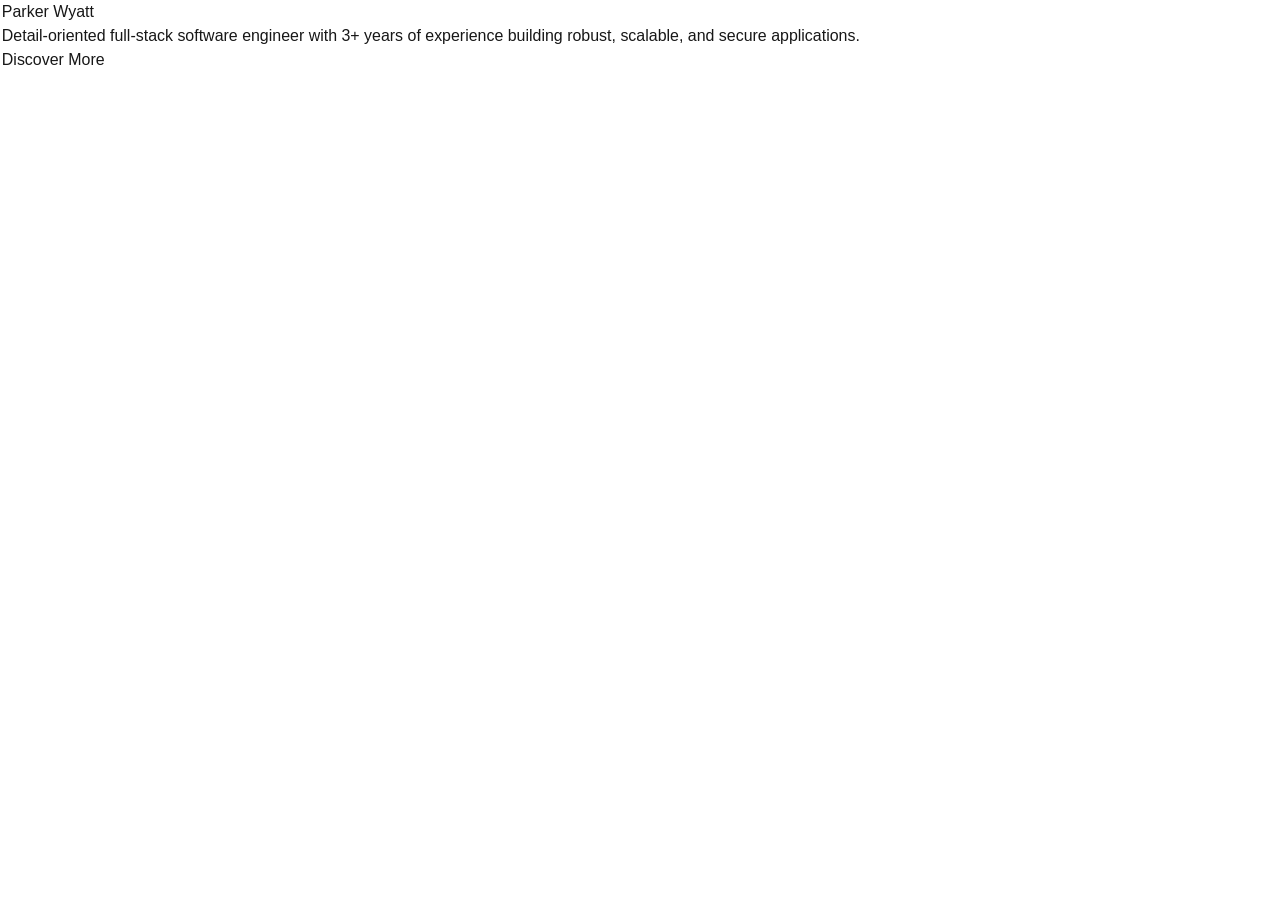
==== commit d0e5847d: "Updates" ====
--- a/index.html
+++ b/index.html
@@ -1,5 +1,5 @@
-<!DOCTYPE html><html lang="en"><head><meta charSet="utf-8"/><meta name="viewport" content="width=device-width, initial-scale=1"/><link rel="stylesheet" href="/_next/static/css/296929e8284d7eab.css" crossorigin="" data-precedence="next"/><link rel="preload" as="script" fetchPriority="low" href="/_next/static/chunks/webpack-484862ce5ee25272.js" crossorigin=""/><script src="/_next/static/chunks/fd9d1056-af29a8e50bf1af61.js" async="" crossorigin=""></script><script src="/_next/static/chunks/472-e6127bcc9580b437.js" async="" crossorigin=""></script><script src="/_next/static/chunks/main-app-8d1ce494f0601145.js" async="" crossorigin=""></script><script src="/_next/static/chunks/864-844348fa1a09e284.js" async=""></script><script src="/_next/static/chunks/app/page-e774398b54c72e12.js" async=""></script><title>Parker Wyatt</title><meta name="description" content="Full-stack engineer | Portfolio"/><link rel="icon" href="/favicon.ico" type="image/x-icon" sizes="16x16"/><script src="/_next/static/chunks/polyfills-c67a75d1b6f99dc8.js" crossorigin="" noModule=""></script></head><body class="
+<!DOCTYPE html><html lang="en"><head><meta charSet="utf-8"/><meta name="viewport" content="width=device-width, initial-scale=1"/><link rel="stylesheet" href="/_next/static/css/d89400e7d477a050.css" crossorigin="" data-precedence="next"/><link rel="preload" as="script" fetchPriority="low" href="/_next/static/chunks/webpack-c4c713d22f3c0884.js" crossorigin=""/><script src="/_next/static/chunks/fd9d1056-af29a8e50bf1af61.js" async="" crossorigin=""></script><script src="/_next/static/chunks/472-e6127bcc9580b437.js" async="" crossorigin=""></script><script src="/_next/static/chunks/main-app-8d1ce494f0601145.js" async="" crossorigin=""></script><script src="/_next/static/chunks/864-844348fa1a09e284.js" async=""></script><script src="/_next/static/chunks/app/page-e774398b54c72e12.js" async=""></script><title>Parker Wyatt</title><meta name="description" content="Full-stack engineer | Portfolio"/><link rel="icon" href="/favicon.ico" type="image/x-icon" sizes="16x16"/><script src="/_next/static/chunks/polyfills-c67a75d1b6f99dc8.js" crossorigin="" noModule=""></script></head><body class="
           __variable_d65c78
           __variable_3c557b
           min-h-screen flex flex-col antialiased bg-black text-white
-        "><main class="flex-grow"><main class="w-screen h-screen bg-black flex items-center justify-center overflow-hidden"><div class="text-center px-6 text-white" style="opacity:0;transform:scale(0.95)"><h1 class="text-5xl md:text-6xl lg:text-7xl font-extrabold mb-6 tracking-tight">Parker Wyatt</h1><p class="text-lg md:text-xl text-gray-300 max-w-2xl mx-auto mb-10 leading-relaxed">Detail-oriented full-stack software engineer with 3+ years of experience building robust, scalable, and secure applications.</p><button class="inline-block bg-cyan-500 hover:bg-cyan-600 transition-colors text-black font-semibold px-8 py-4 rounded-full text-lg shadow-lg">Discover More</button></div></main></main><script src="/_next/static/chunks/webpack-484862ce5ee25272.js" crossorigin="" async=""></script><script>(self.__next_f=self.__next_f||[]).push([0]);self.__next_f.push([2,null])</script><script>self.__next_f.push([1,"1:HL[\"/_next/static/css/296929e8284d7eab.css\",\"style\",{\"crossOrigin\":\"\"}]\n0:\"$L2\"\n"])</script><script>self.__next_f.push([1,"3:I[33728,[],\"\"]\n5:I[29928,[],\"\"]\n6:I[56954,[],\"\"]\n7:I[7264,[],\"\"]\n9:I[48297,[],\"\"]\na:I[5721,[\"864\",\"static/chunks/864-844348fa1a09e284.js\",\"931\",\"static/chunks/app/page-e774398b54c72e12.js\"],\"\"]\n"])</script><script>self.__next_f.push([1,"2:[[[\"$\",\"link\",\"0\",{\"rel\":\"stylesheet\",\"href\":\"/_next/static/css/296929e8284d7eab.css\",\"precedence\":\"next\",\"crossOrigin\":\"\"}]],[\"$\",\"$L3\",null,{\"buildId\":\"n0qilPaHMXyFm8agSnBtB\",\"assetPrefix\":\"\",\"initialCanonicalUrl\":\"/\",\"initialTree\":[\"\",{\"children\":[\"__PAGE__\",{}]},\"$undefined\",\"$undefined\",true],\"initialHead\":[false,\"$L4\"],\"globalErrorComponent\":\"$5\",\"children\":[null,[\"$\",\"html\",null,{\"lang\":\"en\",\"children\":[\"$\",\"body\",null,{\"className\":\"\\n          __variable_d65c78\\n          __variable_3c557b\\n          min-h-screen flex flex-col antialiased bg-black text-white\\n        \",\"children\":[\"$\",\"main\",null,{\"className\":\"flex-grow\",\"children\":[\"$\",\"$L6\",null,{\"parallelRouterKey\":\"children\",\"segmentPath\":[\"children\"],\"loading\":\"$undefined\",\"loadingStyles\":\"$undefined\",\"hasLoading\":false,\"error\":\"$undefined\",\"errorStyles\":\"$undefined\",\"template\":[\"$\",\"$L7\",null,{}],\"templateStyles\":\"$undefined\",\"notFound\":[[\"$\",\"title\",null,{\"children\":\"404: This page could not be found.\"}],[\"$\",\"div\",null,{\"style\":{\"fontFamily\":\"system-ui,\\\"Segoe UI\\\",Roboto,Helvetica,Arial,sans-serif,\\\"Apple Color Emoji\\\",\\\"Segoe UI Emoji\\\"\",\"height\":\"100vh\",\"textAlign\":\"center\",\"display\":\"flex\",\"flexDirection\":\"column\",\"alignItems\":\"center\",\"justifyContent\":\"center\"},\"children\":[\"$\",\"div\",null,{\"children\":[[\"$\",\"style\",null,{\"dangerouslySetInnerHTML\":{\"__html\":\"body{color:#000;background:#fff;margin:0}.next-error-h1{border-right:1px solid rgba(0,0,0,.3)}@media (prefers-color-scheme:dark){body{color:#fff;background:#000}.next-error-h1{border-right:1px solid rgba(255,255,255,.3)}}\"}}],[\"$\",\"h1\",null,{\"className\":\"next-error-h1\",\"style\":{\"display\":\"inline-block\",\"margin\":\"0 20px 0 0\",\"padding\":\"0 23px 0 0\",\"fontSize\":24,\"fontWeight\":500,\"verticalAlign\":\"top\",\"lineHeight\":\"49px\"},\"children\":\"404\"}],[\"$\",\"div\",null,{\"style\":{\"display\":\"inline-block\"},\"children\":[\"$\",\"h2\",null,{\"style\":{\"fontSize\":14,\"fontWeight\":400,\"lineHeight\":\"49px\",\"margin\":0},\"children\":\"This page could not be found.\"}]}]]}]}]],\"notFoundStyles\":[],\"childProp\":{\"current\":[\"$L8\",[\"$\",\"$L9\",null,{\"propsForComponent\":{\"params\":{}},\"Component\":\"$a\",\"isStaticGeneration\":true}],null],\"segment\":\"__PAGE__\"},\"styles\":[]}]}]}]}],null]}]]\n"])</script><script>self.__next_f.push([1,"4:[[\"$\",\"meta\",\"0\",{\"charSet\":\"utf-8\"}],[\"$\",\"title\",\"1\",{\"children\":\"Parker Wyatt\"}],[\"$\",\"meta\",\"2\",{\"name\":\"description\",\"content\":\"Full-stack engineer | Portfolio\"}],[\"$\",\"meta\",\"3\",{\"name\":\"viewport\",\"content\":\"width=device-width, initial-scale=1\"}],[\"$\",\"link\",\"4\",{\"rel\":\"icon\",\"href\":\"/favicon.ico\",\"type\":\"image/x-icon\",\"sizes\":\"16x16\"}]]\n8:null\n"])</script></body></html>+        "><main class="flex-grow"><main class="w-screen h-screen bg-black flex items-center justify-center overflow-hidden"><div class="text-center px-6 text-white" style="opacity:0;transform:scale(0.95)"><h1 class="text-5xl md:text-6xl lg:text-7xl font-extrabold mb-6 tracking-tight">Parker Wyatt</h1><p class="text-lg md:text-xl text-gray-300 max-w-2xl mx-auto mb-10 leading-relaxed">Detail-oriented full-stack software engineer with 3+ years of experience building robust, scalable, and secure applications.</p><button class="inline-block bg-cyan-500 hover:bg-cyan-600 transition-colors text-black font-semibold px-8 py-4 rounded-full text-lg shadow-lg">Discover More</button></div></main></main><script src="/_next/static/chunks/webpack-c4c713d22f3c0884.js" crossorigin="" async=""></script><script>(self.__next_f=self.__next_f||[]).push([0]);self.__next_f.push([2,null])</script><script>self.__next_f.push([1,"1:HL[\"/_next/static/css/d89400e7d477a050.css\",\"style\",{\"crossOrigin\":\"\"}]\n0:\"$L2\"\n"])</script><script>self.__next_f.push([1,"3:I[33728,[],\"\"]\n5:I[29928,[],\"\"]\n6:I[56954,[],\"\"]\n7:I[7264,[],\"\"]\n9:I[48297,[],\"\"]\na:I[5721,[\"864\",\"static/chunks/864-844348fa1a09e284.js\",\"931\",\"static/chunks/app/page-e774398b54c72e12.js\"],\"\"]\n"])</script><script>self.__next_f.push([1,"2:[[[\"$\",\"link\",\"0\",{\"rel\":\"stylesheet\",\"href\":\"/_next/static/css/d89400e7d477a050.css\",\"precedence\":\"next\",\"crossOrigin\":\"\"}]],[\"$\",\"$L3\",null,{\"buildId\":\"oLWa9zkBJlsD5QEnc9oJd\",\"assetPrefix\":\"\",\"initialCanonicalUrl\":\"/\",\"initialTree\":[\"\",{\"children\":[\"__PAGE__\",{}]},\"$undefined\",\"$undefined\",true],\"initialHead\":[false,\"$L4\"],\"globalErrorComponent\":\"$5\",\"children\":[null,[\"$\",\"html\",null,{\"lang\":\"en\",\"children\":[\"$\",\"body\",null,{\"className\":\"\\n          __variable_d65c78\\n          __variable_3c557b\\n          min-h-screen flex flex-col antialiased bg-black text-white\\n        \",\"children\":[\"$\",\"main\",null,{\"className\":\"flex-grow\",\"children\":[\"$\",\"$L6\",null,{\"parallelRouterKey\":\"children\",\"segmentPath\":[\"children\"],\"loading\":\"$undefined\",\"loadingStyles\":\"$undefined\",\"hasLoading\":false,\"error\":\"$undefined\",\"errorStyles\":\"$undefined\",\"template\":[\"$\",\"$L7\",null,{}],\"templateStyles\":\"$undefined\",\"notFound\":[[\"$\",\"title\",null,{\"children\":\"404: This page could not be found.\"}],[\"$\",\"div\",null,{\"style\":{\"fontFamily\":\"system-ui,\\\"Segoe UI\\\",Roboto,Helvetica,Arial,sans-serif,\\\"Apple Color Emoji\\\",\\\"Segoe UI Emoji\\\"\",\"height\":\"100vh\",\"textAlign\":\"center\",\"display\":\"flex\",\"flexDirection\":\"column\",\"alignItems\":\"center\",\"justifyContent\":\"center\"},\"children\":[\"$\",\"div\",null,{\"children\":[[\"$\",\"style\",null,{\"dangerouslySetInnerHTML\":{\"__html\":\"body{color:#000;background:#fff;margin:0}.next-error-h1{border-right:1px solid rgba(0,0,0,.3)}@media (prefers-color-scheme:dark){body{color:#fff;background:#000}.next-error-h1{border-right:1px solid rgba(255,255,255,.3)}}\"}}],[\"$\",\"h1\",null,{\"className\":\"next-error-h1\",\"style\":{\"display\":\"inline-block\",\"margin\":\"0 20px 0 0\",\"padding\":\"0 23px 0 0\",\"fontSize\":24,\"fontWeight\":500,\"verticalAlign\":\"top\",\"lineHeight\":\"49px\"},\"children\":\"404\"}],[\"$\",\"div\",null,{\"style\":{\"display\":\"inline-block\"},\"children\":[\"$\",\"h2\",null,{\"style\":{\"fontSize\":14,\"fontWeight\":400,\"lineHeight\":\"49px\",\"margin\":0},\"children\":\"This page could not be found.\"}]}]]}]}]],\"notFoundStyles\":[],\"childProp\":{\"current\":[\"$L8\",[\"$\",\"$L9\",null,{\"propsForComponent\":{\"params\":{}},\"Component\":\"$a\",\"isStaticGeneration\":true}],null],\"segment\":\"__PAGE__\"},\"styles\":[]}]}]}]}],null]}]]\n"])</script><script>self.__next_f.push([1,"4:[[\"$\",\"meta\",\"0\",{\"charSet\":\"utf-8\"}],[\"$\",\"title\",\"1\",{\"children\":\"Parker Wyatt\"}],[\"$\",\"meta\",\"2\",{\"name\":\"description\",\"content\":\"Full-stack engineer | Portfolio\"}],[\"$\",\"meta\",\"3\",{\"name\":\"viewport\",\"content\":\"width=device-width, initial-scale=1\"}],[\"$\",\"link\",\"4\",{\"rel\":\"icon\",\"href\":\"/favicon.ico\",\"type\":\"image/x-icon\",\"sizes\":\"16x16\"}]]\n8:null\n"])</script></body></html>
--- a/_next/static/css/d89400e7d477a050.css
+++ b/_next/static/css/d89400e7d477a050.css
@@ -0,0 +1 @@
+@font-face{font-family:__Inter_d65c78;font-style:normal;font-weight:100 900;font-display:swap;src:url(/_next/static/media/55c55f0601d81cf3-s.woff2) format("woff2");unicode-range:U+0460-052f,U+1c80-1c8a,U+20b4,U+2de0-2dff,U+a640-a69f,U+fe2e-fe2f}@font-face{font-family:__Inter_d65c78;font-style:normal;font-weight:100 900;font-display:swap;src:url(/_next/static/media/26a46d62cd723877-s.woff2) format("woff2");unicode-range:U+0301,U+0400-045f,U+0490-0491,U+04b0-04b1,U+2116}@font-face{font-family:__Inter_d65c78;font-style:normal;font-weight:100 900;font-display:swap;src:url(/_next/static/media/97e0cb1ae144a2a9-s.woff2) format("woff2");unicode-range:U+1f??}@font-face{font-family:__Inter_d65c78;font-style:normal;font-weight:100 900;font-display:swap;src:url(/_next/static/media/581909926a08bbc8-s.woff2) format("woff2");unicode-range:U+0370-0377,U+037a-037f,U+0384-038a,U+038c,U+038e-03a1,U+03a3-03ff}@font-face{font-family:__Inter_d65c78;font-style:normal;font-weight:100 900;font-display:swap;src:url(/_next/static/media/df0a9ae256c0569c-s.woff2) format("woff2");unicode-range:U+0102-0103,U+0110-0111,U+0128-0129,U+0168-0169,U+01a0-01a1,U+01af-01b0,U+0300-0301,U+0303-0304,U+0308-0309,U+0323,U+0329,U+1ea0-1ef9,U+20ab}@font-face{font-family:__Inter_d65c78;font-style:normal;font-weight:100 900;font-display:swap;src:url(/_next/static/media/6d93bde91c0c2823-s.woff2) format("woff2");unicode-range:U+0100-02ba,U+02bd-02c5,U+02c7-02cc,U+02ce-02d7,U+02dd-02ff,U+0304,U+0308,U+0329,U+1d00-1dbf,U+1e00-1e9f,U+1ef2-1eff,U+2020,U+20a0-20ab,U+20ad-20c0,U+2113,U+2c60-2c7f,U+a720-a7ff}@font-face{font-family:__Inter_d65c78;font-style:normal;font-weight:100 900;font-display:swap;src:url(/_next/static/media/a34f9d1faa5f3315-s.p.woff2) format("woff2");unicode-range:U+00??,U+0131,U+0152-0153,U+02bb-02bc,U+02c6,U+02da,U+02dc,U+0304,U+0308,U+0329,U+2000-206f,U+20ac,U+2122,U+2191,U+2193,U+2212,U+2215,U+feff,U+fffd}@font-face{font-family:__Inter_Fallback_d65c78;src:local("Arial");ascent-override:90.20%;descent-override:22.48%;line-gap-override:0.00%;size-adjust:107.40%}.__className_d65c78{font-family:__Inter_d65c78,__Inter_Fallback_d65c78;font-style:normal}.__variable_d65c78{--font-geist-sans:"__Inter_d65c78","__Inter_Fallback_d65c78"}@font-face{font-family:__JetBrains_Mono_3c557b;font-style:normal;font-weight:100 800;font-display:swap;src:url(/_next/static/media/886030b0b59bc5a7-s.woff2) format("woff2");unicode-range:U+0460-052f,U+1c80-1c8a,U+20b4,U+2de0-2dff,U+a640-a69f,U+fe2e-fe2f}@font-face{font-family:__JetBrains_Mono_3c557b;font-style:normal;font-weight:100 800;font-display:swap;src:url(/_next/static/media/0aa834ed78bf6d07-s.woff2) format("woff2");unicode-range:U+0301,U+0400-045f,U+0490-0491,U+04b0-04b1,U+2116}@font-face{font-family:__JetBrains_Mono_3c557b;font-style:normal;font-weight:100 800;font-display:swap;src:url(/_next/static/media/67957d42bae0796d-s.woff2) format("woff2");unicode-range:U+0370-0377,U+037a-037f,U+0384-038a,U+038c,U+038e-03a1,U+03a3-03ff}@font-face{font-family:__JetBrains_Mono_3c557b;font-style:normal;font-weight:100 800;font-display:swap;src:url(/_next/static/media/f911b923c6adde36-s.woff2) format("woff2");unicode-range:U+0102-0103,U+0110-0111,U+0128-0129,U+0168-0169,U+01a0-01a1,U+01af-01b0,U+0300-0301,U+0303-0304,U+0308-0309,U+0323,U+0329,U+1ea0-1ef9,U+20ab}@font-face{font-family:__JetBrains_Mono_3c557b;font-style:normal;font-weight:100 800;font-display:swap;src:url(/_next/static/media/939c4f875ee75fbb-s.woff2) format("woff2");unicode-range:U+0100-02ba,U+02bd-02c5,U+02c7-02cc,U+02ce-02d7,U+02dd-02ff,U+0304,U+0308,U+0329,U+1d00-1dbf,U+1e00-1e9f,U+1ef2-1eff,U+2020,U+20a0-20ab,U+20ad-20c0,U+2113,U+2c60-2c7f,U+a720-a7ff}@font-face{font-family:__JetBrains_Mono_3c557b;font-style:normal;font-weight:100 800;font-display:swap;src:url(/_next/static/media/bb3ef058b751a6ad-s.p.woff2) format("woff2");unicode-range:U+00??,U+0131,U+0152-0153,U+02bb-02bc,U+02c6,U+02da,U+02dc,U+0304,U+0308,U+0329,U+2000-206f,U+20ac,U+2122,U+2191,U+2193,U+2212,U+2215,U+feff,U+fffd}@font-face{font-family:__JetBrains_Mono_Fallback_3c557b;src:local("Arial");ascent-override:75.04%;descent-override:22.07%;line-gap-override:0.00%;size-adjust:135.93%}.__className_3c557b{font-family:__JetBrains_Mono_3c557b,__JetBrains_Mono_Fallback_3c557b;font-style:normal}.__variable_3c557b{--font-geist-mono:"__JetBrains_Mono_3c557b","__JetBrains_Mono_Fallback_3c557b"}::-webkit-backdrop,::-webkit-file-upload-button{box-sizing:border-box;margin:0;padding:0;border:0 solid}*,::backdrop,::file-selector-button,:after,:before{box-sizing:border-box;margin:0;padding:0;border:0 solid}:host,html{line-height:1.5;-webkit-text-size-adjust:100%;-moz-tab-size:4;tab-size:4;font-family:--theme(--default-font-family,ui-sans-serif,system-ui,sans-serif,"Apple Color Emoji","Segoe UI Emoji","Segoe UI Symbol","Noto Color Emoji");font-feature-settings:--theme(--default-font-feature-settings,normal);font-variation-settings:--theme(--default-font-variation-settings,normal);-webkit-tap-highlight-color:transparent}hr{height:0;color:inherit;border-top-width:1px}abbr:where([title]){-webkit-text-decoration:underline dotted;text-decoration:underline dotted}h1,h2,h3,h4,h5,h6{font-size:inherit;font-weight:inherit}a{color:inherit;-webkit-text-decoration:inherit;text-decoration:inherit}b,strong{font-weight:bolder}code,kbd,pre,samp{font-family:--theme(--default-mono-font-family,ui-monospace,SFMono-Regular,Menlo,Monaco,Consolas,"Liberation Mono","Courier New",monospace);font-feature-settings:--theme(--default-mono-font-feature-settings,normal);font-variation-settings:--theme(--default-mono-font-variation-settings,normal);font-size:1em}small{font-size:80%}sub,sup{font-size:75%;line-height:0;position:relative;vertical-align:baseline}sub{bottom:-.25em}sup{top:-.5em}table{text-indent:0;border-color:inherit;border-collapse:collapse}:-moz-focusring{outline:auto}progress{vertical-align:baseline}summary{display:list-item}menu,ol,ul{list-style:none}audio,canvas,embed,iframe,img,object,svg,video{display:block;vertical-align:middle}img,video{max-width:100%;height:auto}::-webkit-file-upload-button{font:inherit;font-feature-settings:inherit;font-variation-settings:inherit;letter-spacing:inherit;color:inherit;border-radius:0;background-color:transparent;opacity:1}::file-selector-button,button,input,optgroup,select,textarea{font:inherit;font-feature-settings:inherit;font-variation-settings:inherit;letter-spacing:inherit;color:inherit;border-radius:0;background-color:transparent;opacity:1}:where(select:is([multiple],[size])) optgroup{font-weight:bolder}:where(select:is([multiple],[size])) optgroup option{-webkit-padding-start:20px;padding-inline-start:20px}::-webkit-file-upload-button{-webkit-margin-end:4px;margin-inline-end:4px}::file-selector-button{-webkit-margin-end:4px;margin-inline-end:4px}::placeholder{opacity:1}@supports (not (-webkit-appearance:-apple-pay-button)) or (contain-intrinsic-size:1px){::placeholder{color:color-mix(in oklab,currentcolor 50%,transparent)}}textarea{resize:vertical}::-webkit-search-decoration{-webkit-appearance:none}::-webkit-date-and-time-value{min-height:1lh;text-align:inherit}::-webkit-datetime-edit{display:inline-flex}::-webkit-datetime-edit-fields-wrapper{padding:0}::-webkit-datetime-edit,::-webkit-datetime-edit-day-field,::-webkit-datetime-edit-hour-field,::-webkit-datetime-edit-meridiem-field,::-webkit-datetime-edit-millisecond-field,::-webkit-datetime-edit-minute-field,::-webkit-datetime-edit-month-field,::-webkit-datetime-edit-second-field,::-webkit-datetime-edit-year-field{padding-block:0}:-moz-ui-invalid{box-shadow:none}::-webkit-file-upload-button{-webkit-appearance:button;appearance:button}::file-selector-button,button,input:where([type=button],[type=reset],[type=submit]){-webkit-appearance:button;-moz-appearance:button;appearance:button}::-webkit-inner-spin-button,::-webkit-outer-spin-button{height:auto}[hidden]:where(:not([hidden=until-found])){display:none!important}@tailwind utilities;:root{--background:#fff;--foreground:#171717}@theme inline{--color-background:var(--background);--color-foreground:var(--foreground);--font-sans:var(--font-geist-sans);--font-mono:var(--font-geist-mono)}@media (prefers-color-scheme:dark){:root{--background:#0a0a0a;--foreground:#ededed}}body{background:var(--background);color:var(--foreground);font-family:Arial,Helvetica,sans-serif}
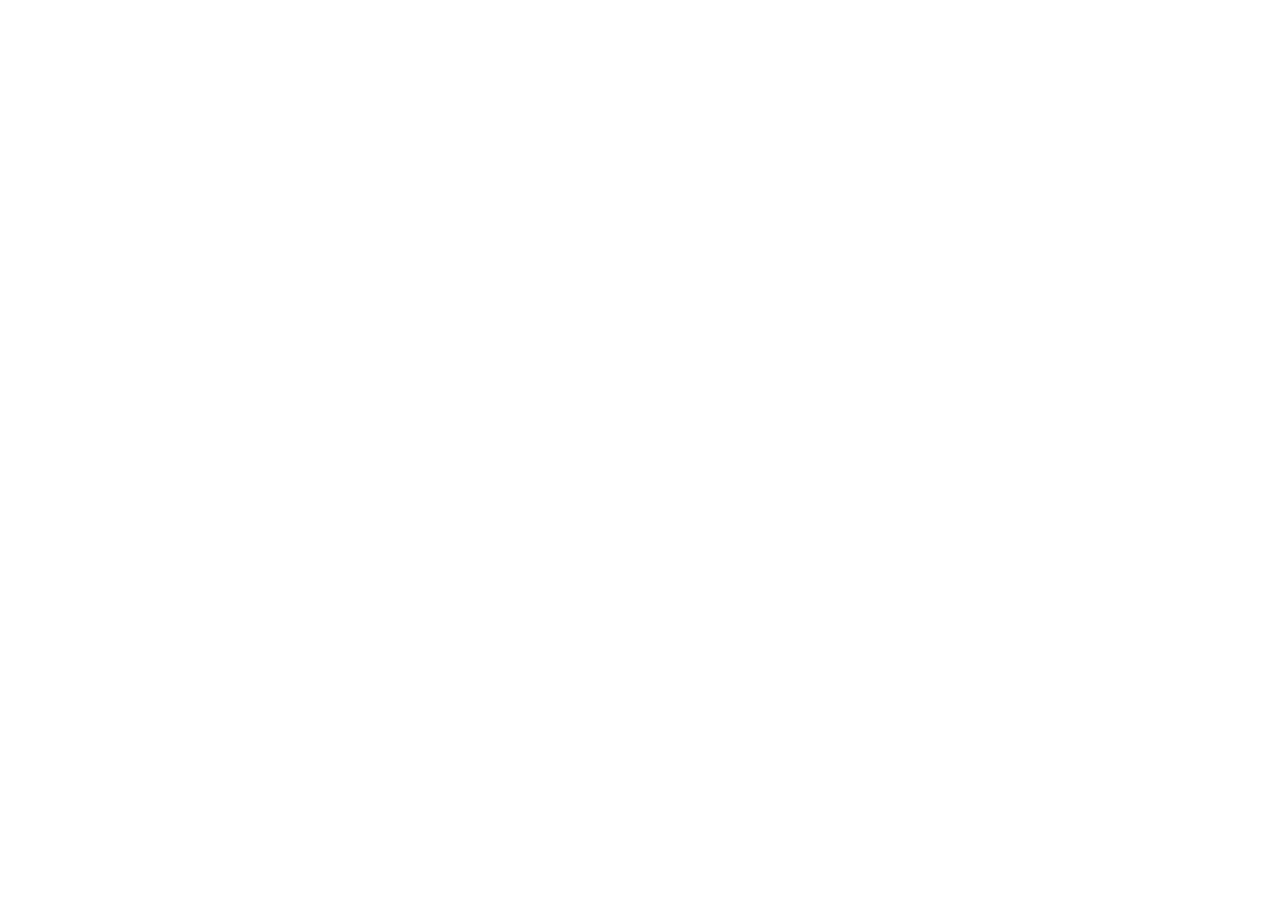
==== commit 7fdd80d8: "Updates" ====
--- a/index.html
+++ b/index.html
@@ -1,5 +1 @@
-<!DOCTYPE html><html lang="en"><head><meta charSet="utf-8"/><meta name="viewport" content="width=device-width, initial-scale=1"/><link rel="stylesheet" href="/_next/static/css/d89400e7d477a050.css" crossorigin="" data-precedence="next"/><link rel="preload" as="script" fetchPriority="low" href="/_next/static/chunks/webpack-c4c713d22f3c0884.js" crossorigin=""/><script src="/_next/static/chunks/fd9d1056-af29a8e50bf1af61.js" async="" crossorigin=""></script><script src="/_next/static/chunks/472-e6127bcc9580b437.js" async="" crossorigin=""></script><script src="/_next/static/chunks/main-app-8d1ce494f0601145.js" async="" crossorigin=""></script><script src="/_next/static/chunks/864-844348fa1a09e284.js" async=""></script><script src="/_next/static/chunks/app/page-e774398b54c72e12.js" async=""></script><title>Parker Wyatt</title><meta name="description" content="Full-stack engineer | Portfolio"/><link rel="icon" href="/favicon.ico" type="image/x-icon" sizes="16x16"/><script src="/_next/static/chunks/polyfills-c67a75d1b6f99dc8.js" crossorigin="" noModule=""></script></head><body class="
-          __variable_d65c78
-          __variable_3c557b
-          min-h-screen flex flex-col antialiased bg-black text-white
-        "><main class="flex-grow"><main class="w-screen h-screen bg-black flex items-center justify-center overflow-hidden"><div class="text-center px-6 text-white" style="opacity:0;transform:scale(0.95)"><h1 class="text-5xl md:text-6xl lg:text-7xl font-extrabold mb-6 tracking-tight">Parker Wyatt</h1><p class="text-lg md:text-xl text-gray-300 max-w-2xl mx-auto mb-10 leading-relaxed">Detail-oriented full-stack software engineer with 3+ years of experience building robust, scalable, and secure applications.</p><button class="inline-block bg-cyan-500 hover:bg-cyan-600 transition-colors text-black font-semibold px-8 py-4 rounded-full text-lg shadow-lg">Discover More</button></div></main></main><script src="/_next/static/chunks/webpack-c4c713d22f3c0884.js" crossorigin="" async=""></script><script>(self.__next_f=self.__next_f||[]).push([0]);self.__next_f.push([2,null])</script><script>self.__next_f.push([1,"1:HL[\"/_next/static/css/d89400e7d477a050.css\",\"style\",{\"crossOrigin\":\"\"}]\n0:\"$L2\"\n"])</script><script>self.__next_f.push([1,"3:I[33728,[],\"\"]\n5:I[29928,[],\"\"]\n6:I[56954,[],\"\"]\n7:I[7264,[],\"\"]\n9:I[48297,[],\"\"]\na:I[5721,[\"864\",\"static/chunks/864-844348fa1a09e284.js\",\"931\",\"static/chunks/app/page-e774398b54c72e12.js\"],\"\"]\n"])</script><script>self.__next_f.push([1,"2:[[[\"$\",\"link\",\"0\",{\"rel\":\"stylesheet\",\"href\":\"/_next/static/css/d89400e7d477a050.css\",\"precedence\":\"next\",\"crossOrigin\":\"\"}]],[\"$\",\"$L3\",null,{\"buildId\":\"oLWa9zkBJlsD5QEnc9oJd\",\"assetPrefix\":\"\",\"initialCanonicalUrl\":\"/\",\"initialTree\":[\"\",{\"children\":[\"__PAGE__\",{}]},\"$undefined\",\"$undefined\",true],\"initialHead\":[false,\"$L4\"],\"globalErrorComponent\":\"$5\",\"children\":[null,[\"$\",\"html\",null,{\"lang\":\"en\",\"children\":[\"$\",\"body\",null,{\"className\":\"\\n          __variable_d65c78\\n          __variable_3c557b\\n          min-h-screen flex flex-col antialiased bg-black text-white\\n        \",\"children\":[\"$\",\"main\",null,{\"className\":\"flex-grow\",\"children\":[\"$\",\"$L6\",null,{\"parallelRouterKey\":\"children\",\"segmentPath\":[\"children\"],\"loading\":\"$undefined\",\"loadingStyles\":\"$undefined\",\"hasLoading\":false,\"error\":\"$undefined\",\"errorStyles\":\"$undefined\",\"template\":[\"$\",\"$L7\",null,{}],\"templateStyles\":\"$undefined\",\"notFound\":[[\"$\",\"title\",null,{\"children\":\"404: This page could not be found.\"}],[\"$\",\"div\",null,{\"style\":{\"fontFamily\":\"system-ui,\\\"Segoe UI\\\",Roboto,Helvetica,Arial,sans-serif,\\\"Apple Color Emoji\\\",\\\"Segoe UI Emoji\\\"\",\"height\":\"100vh\",\"textAlign\":\"center\",\"display\":\"flex\",\"flexDirection\":\"column\",\"alignItems\":\"center\",\"justifyContent\":\"center\"},\"children\":[\"$\",\"div\",null,{\"children\":[[\"$\",\"style\",null,{\"dangerouslySetInnerHTML\":{\"__html\":\"body{color:#000;background:#fff;margin:0}.next-error-h1{border-right:1px solid rgba(0,0,0,.3)}@media (prefers-color-scheme:dark){body{color:#fff;background:#000}.next-error-h1{border-right:1px solid rgba(255,255,255,.3)}}\"}}],[\"$\",\"h1\",null,{\"className\":\"next-error-h1\",\"style\":{\"display\":\"inline-block\",\"margin\":\"0 20px 0 0\",\"padding\":\"0 23px 0 0\",\"fontSize\":24,\"fontWeight\":500,\"verticalAlign\":\"top\",\"lineHeight\":\"49px\"},\"children\":\"404\"}],[\"$\",\"div\",null,{\"style\":{\"display\":\"inline-block\"},\"children\":[\"$\",\"h2\",null,{\"style\":{\"fontSize\":14,\"fontWeight\":400,\"lineHeight\":\"49px\",\"margin\":0},\"children\":\"This page could not be found.\"}]}]]}]}]],\"notFoundStyles\":[],\"childProp\":{\"current\":[\"$L8\",[\"$\",\"$L9\",null,{\"propsForComponent\":{\"params\":{}},\"Component\":\"$a\",\"isStaticGeneration\":true}],null],\"segment\":\"__PAGE__\"},\"styles\":[]}]}]}]}],null]}]]\n"])</script><script>self.__next_f.push([1,"4:[[\"$\",\"meta\",\"0\",{\"charSet\":\"utf-8\"}],[\"$\",\"title\",\"1\",{\"children\":\"Parker Wyatt\"}],[\"$\",\"meta\",\"2\",{\"name\":\"description\",\"content\":\"Full-stack engineer | Portfolio\"}],[\"$\",\"meta\",\"3\",{\"name\":\"viewport\",\"content\":\"width=device-width, initial-scale=1\"}],[\"$\",\"link\",\"4\",{\"rel\":\"icon\",\"href\":\"/favicon.ico\",\"type\":\"image/x-icon\",\"sizes\":\"16x16\"}]]\n8:null\n"])</script></body></html>+<!DOCTYPE html><html lang="en" class="__variable_81ea09 __variable_a1547a"><head><meta charSet="utf-8"/><meta name="viewport" content="width=device-width, initial-scale=1"/><link rel="stylesheet" href="/portfolio/_next/static/css/b94cf78b16cd872b.css" data-precedence="next"/><link rel="preload" as="script" fetchPriority="low" href="/portfolio/_next/static/chunks/webpack-fb5b0646a549afd3.js"/><script src="/portfolio/_next/static/chunks/4bd1b696-84f8932b58adb324.js" async=""></script><script src="/portfolio/_next/static/chunks/684-8897eb54dfad2290.js" async=""></script><script src="/portfolio/_next/static/chunks/main-app-5d3efe7760aaca63.js" async=""></script><script src="/portfolio/_next/static/chunks/939-9735c9b123cedc4d.js" async=""></script><script src="/portfolio/_next/static/chunks/app/page-7470204cfc963eb1.js" async=""></script><title>Parker Wyatt</title><meta name="description" content="Full-stack engineer | Portfolio"/><link rel="icon" href="/portfolio/favicon.ico" type="image/x-icon" sizes="16x16"/><script>document.querySelectorAll('body link[rel="icon"], body link[rel="apple-touch-icon"]').forEach(el => document.head.appendChild(el))</script><script src="/portfolio/_next/static/chunks/polyfills-42372ed130431b0a.js" noModule=""></script></head><body class="min-h-screen flex flex-col antialiased bg-black text-white"><main class="flex-grow"><main class="w-screen h-screen bg-black flex items-center justify-center overflow-hidden"><div class="text-center px-6 text-white" style="opacity:0;transform:scale(0.95)"><h1 class="text-5xl md:text-6xl lg:text-7xl font-extrabold mb-6 tracking-tight">Parker Wyatt</h1><p class="text-lg md:text-xl text-gray-300 max-w-2xl mx-auto mb-10 leading-relaxed">Detail-oriented full-stack software engineer with 3+ years of experience building robust, scalable, and secure applications.</p><button class="inline-block bg-cyan-500 hover:bg-cyan-600 transition-colors text-black font-semibold px-8 py-4 rounded-full text-lg shadow-lg">Discover More</button></div></main><!--$--><!--/$--><!--$--><!--/$--></main><script src="/portfolio/_next/static/chunks/webpack-fb5b0646a549afd3.js" async=""></script><script>(self.__next_f=self.__next_f||[]).push([0])</script><script>self.__next_f.push([1,"1:\"$Sreact.fragment\"\n2:I[87555,[],\"\"]\n3:I[31295,[],\"\"]\n4:I[90894,[],\"ClientPageRoot\"]\n5:I[33792,[\"939\",\"static/chunks/939-9735c9b123cedc4d.js\",\"974\",\"static/chunks/app/page-7470204cfc963eb1.js\"],\"default\"]\n8:I[59665,[],\"MetadataBoundary\"]\na:I[59665,[],\"OutletBoundary\"]\nd:I[74911,[],\"AsyncMetadataOutlet\"]\nf:I[59665,[],\"ViewportBoundary\"]\n11:I[26614,[],\"\"]\n:HL[\"/portfolio/_next/static/css/b94cf78b16cd872b.css\",\"style\"]\n"])</script><script>self.__next_f.push([1,"0:{\"P\":null,\"b\":\"i4Kqe8B-NFNNpzhHtBKxv\",\"p\":\"/portfolio\",\"c\":[\"\",\"\"],\"i\":false,\"f\":[[[\"\",{\"children\":[\"__PAGE__\",{}]},\"$undefined\",\"$undefined\",true],[\"\",[\"$\",\"$1\",\"c\",{\"children\":[[[\"$\",\"link\",\"0\",{\"rel\":\"stylesheet\",\"href\":\"/portfolio/_next/static/css/b94cf78b16cd872b.css\",\"precedence\":\"next\",\"crossOrigin\":\"$undefined\",\"nonce\":\"$undefined\"}]],[\"$\",\"html\",null,{\"lang\":\"en\",\"className\":\"__variable_81ea09 __variable_a1547a\",\"children\":[\"$\",\"body\",null,{\"className\":\"min-h-screen flex flex-col antialiased bg-black text-white\",\"children\":[\"$\",\"main\",null,{\"className\":\"flex-grow\",\"children\":[\"$\",\"$L2\",null,{\"parallelRouterKey\":\"children\",\"error\":\"$undefined\",\"errorStyles\":\"$undefined\",\"errorScripts\":\"$undefined\",\"template\":[\"$\",\"$L3\",null,{}],\"templateStyles\":\"$undefined\",\"templateScripts\":\"$undefined\",\"notFound\":[[[\"$\",\"title\",null,{\"children\":\"404: This page could not be found.\"}],[\"$\",\"div\",null,{\"style\":{\"fontFamily\":\"system-ui,\\\"Segoe UI\\\",Roboto,Helvetica,Arial,sans-serif,\\\"Apple Color Emoji\\\",\\\"Segoe UI Emoji\\\"\",\"height\":\"100vh\",\"textAlign\":\"center\",\"display\":\"flex\",\"flexDirection\":\"column\",\"alignItems\":\"center\",\"justifyContent\":\"center\"},\"children\":[\"$\",\"div\",null,{\"children\":[[\"$\",\"style\",null,{\"dangerouslySetInnerHTML\":{\"__html\":\"body{color:#000;background:#fff;margin:0}.next-error-h1{border-right:1px solid rgba(0,0,0,.3)}@media (prefers-color-scheme:dark){body{color:#fff;background:#000}.next-error-h1{border-right:1px solid rgba(255,255,255,.3)}}\"}}],[\"$\",\"h1\",null,{\"className\":\"next-error-h1\",\"style\":{\"display\":\"inline-block\",\"margin\":\"0 20px 0 0\",\"padding\":\"0 23px 0 0\",\"fontSize\":24,\"fontWeight\":500,\"verticalAlign\":\"top\",\"lineHeight\":\"49px\"},\"children\":404}],[\"$\",\"div\",null,{\"style\":{\"display\":\"inline-block\"},\"children\":[\"$\",\"h2\",null,{\"style\":{\"fontSize\":14,\"fontWeight\":400,\"lineHeight\":\"49px\",\"margin\":0},\"children\":\"This page could not be found.\"}]}]]}]}]],[]],\"forbidden\":\"$undefined\",\"unauthorized\":\"$undefined\"}]}]}]}]]}],{\"children\":[\"__PAGE__\",[\"$\",\"$1\",\"c\",{\"children\":[[\"$\",\"$L4\",null,{\"Component\":\"$5\",\"searchParams\":{},\"params\":{},\"promises\":[\"$@6\",\"$@7\"]}],[\"$\",\"$L8\",null,{\"children\":\"$L9\"}],null,[\"$\",\"$La\",null,{\"children\":[\"$Lb\",\"$Lc\",[\"$\",\"$Ld\",null,{\"promise\":\"$@e\"}]]}]]}],{},null,false]},null,false],[\"$\",\"$1\",\"h\",{\"children\":[null,[\"$\",\"$1\",\"6EZ14coIY3voRVsWSjWhi\",{\"children\":[[\"$\",\"$Lf\",null,{\"children\":\"$L10\"}],null]}],null]}],false]],\"m\":\"$undefined\",\"G\":[\"$11\",\"$undefined\"],\"s\":false,\"S\":true}\n"])</script><script>self.__next_f.push([1,"12:\"$Sreact.suspense\"\n13:I[74911,[],\"AsyncMetadata\"]\n6:{}\n7:{}\n9:[\"$\",\"$12\",null,{\"fallback\":null,\"children\":[\"$\",\"$L13\",null,{\"promise\":\"$@14\"}]}]\n"])</script><script>self.__next_f.push([1,"c:null\n"])</script><script>self.__next_f.push([1,"10:[[\"$\",\"meta\",\"0\",{\"charSet\":\"utf-8\"}],[\"$\",\"meta\",\"1\",{\"name\":\"viewport\",\"content\":\"width=device-width, initial-scale=1\"}]]\nb:null\n"])</script><script>self.__next_f.push([1,"14:{\"metadata\":[[\"$\",\"title\",\"0\",{\"children\":\"Parker Wyatt\"}],[\"$\",\"meta\",\"1\",{\"name\":\"description\",\"content\":\"Full-stack engineer | Portfolio\"}],[\"$\",\"link\",\"2\",{\"rel\":\"icon\",\"href\":\"/portfolio/favicon.ico\",\"type\":\"image/x-icon\",\"sizes\":\"16x16\"}]],\"error\":null,\"digest\":\"$undefined\"}\ne:{\"metadata\":\"$14:metadata\",\"error\":null,\"digest\":\"$undefined\"}\n"])</script></body></html>
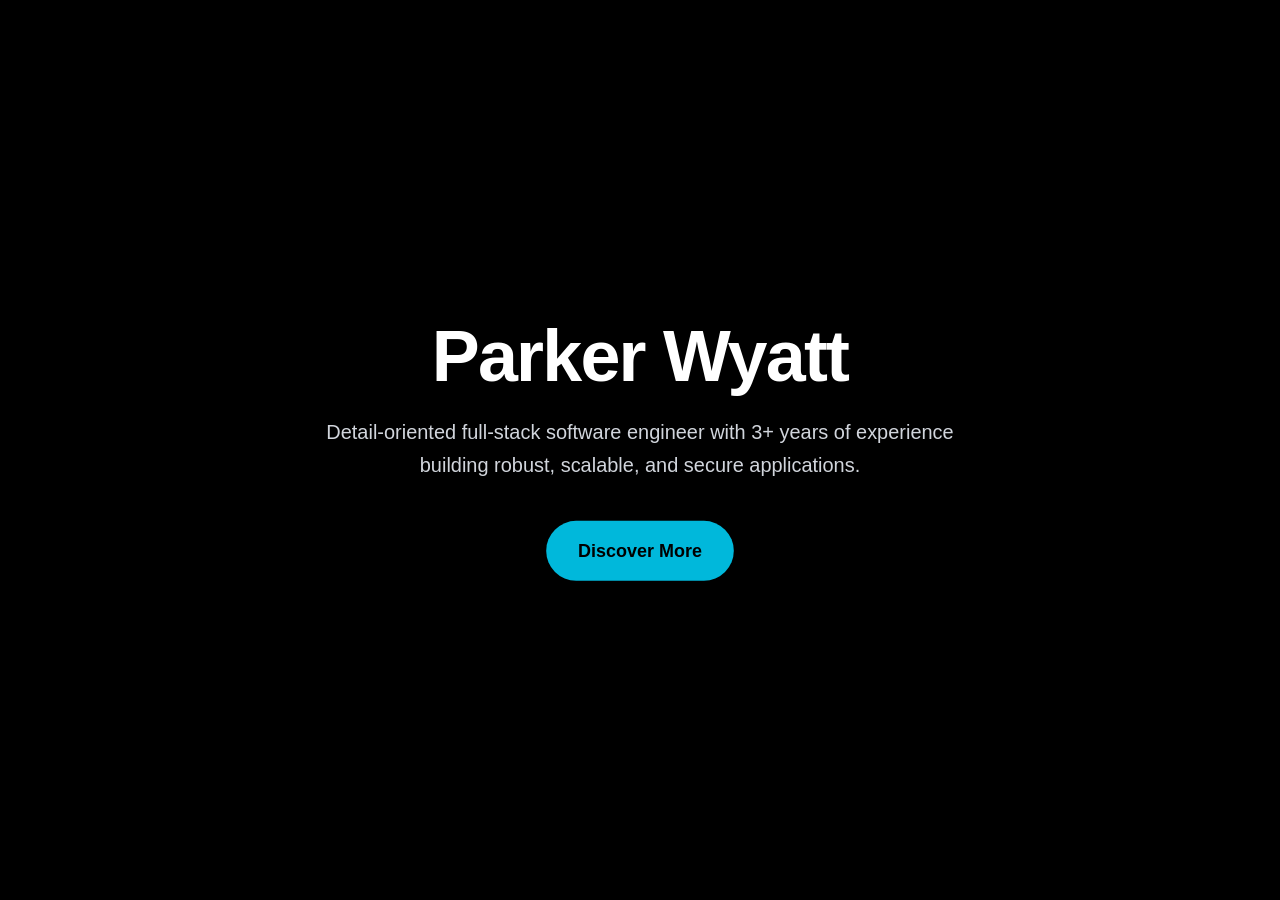
==== commit 7661a5da: "Updates" ====
--- a/index.html
+++ b/index.html
@@ -1 +1 @@
-<!DOCTYPE html><html lang="en" class="__variable_81ea09 __variable_a1547a"><head><meta charSet="utf-8"/><meta name="viewport" content="width=device-width, initial-scale=1"/><link rel="stylesheet" href="/portfolio/_next/static/css/b94cf78b16cd872b.css" data-precedence="next"/><link rel="preload" as="script" fetchPriority="low" href="/portfolio/_next/static/chunks/webpack-fb5b0646a549afd3.js"/><script src="/portfolio/_next/static/chunks/4bd1b696-84f8932b58adb324.js" async=""></script><script src="/portfolio/_next/static/chunks/684-8897eb54dfad2290.js" async=""></script><script src="/portfolio/_next/static/chunks/main-app-5d3efe7760aaca63.js" async=""></script><script src="/portfolio/_next/static/chunks/939-9735c9b123cedc4d.js" async=""></script><script src="/portfolio/_next/static/chunks/app/page-7470204cfc963eb1.js" async=""></script><title>Parker Wyatt</title><meta name="description" content="Full-stack engineer | Portfolio"/><link rel="icon" href="/portfolio/favicon.ico" type="image/x-icon" sizes="16x16"/><script>document.querySelectorAll('body link[rel="icon"], body link[rel="apple-touch-icon"]').forEach(el => document.head.appendChild(el))</script><script src="/portfolio/_next/static/chunks/polyfills-42372ed130431b0a.js" noModule=""></script></head><body class="min-h-screen flex flex-col antialiased bg-black text-white"><main class="flex-grow"><main class="w-screen h-screen bg-black flex items-center justify-center overflow-hidden"><div class="text-center px-6 text-white" style="opacity:0;transform:scale(0.95)"><h1 class="text-5xl md:text-6xl lg:text-7xl font-extrabold mb-6 tracking-tight">Parker Wyatt</h1><p class="text-lg md:text-xl text-gray-300 max-w-2xl mx-auto mb-10 leading-relaxed">Detail-oriented full-stack software engineer with 3+ years of experience building robust, scalable, and secure applications.</p><button class="inline-block bg-cyan-500 hover:bg-cyan-600 transition-colors text-black font-semibold px-8 py-4 rounded-full text-lg shadow-lg">Discover More</button></div></main><!--$--><!--/$--><!--$--><!--/$--></main><script src="/portfolio/_next/static/chunks/webpack-fb5b0646a549afd3.js" async=""></script><script>(self.__next_f=self.__next_f||[]).push([0])</script><script>self.__next_f.push([1,"1:\"$Sreact.fragment\"\n2:I[87555,[],\"\"]\n3:I[31295,[],\"\"]\n4:I[90894,[],\"ClientPageRoot\"]\n5:I[33792,[\"939\",\"static/chunks/939-9735c9b123cedc4d.js\",\"974\",\"static/chunks/app/page-7470204cfc963eb1.js\"],\"default\"]\n8:I[59665,[],\"MetadataBoundary\"]\na:I[59665,[],\"OutletBoundary\"]\nd:I[74911,[],\"AsyncMetadataOutlet\"]\nf:I[59665,[],\"ViewportBoundary\"]\n11:I[26614,[],\"\"]\n:HL[\"/portfolio/_next/static/css/b94cf78b16cd872b.css\",\"style\"]\n"])</script><script>self.__next_f.push([1,"0:{\"P\":null,\"b\":\"i4Kqe8B-NFNNpzhHtBKxv\",\"p\":\"/portfolio\",\"c\":[\"\",\"\"],\"i\":false,\"f\":[[[\"\",{\"children\":[\"__PAGE__\",{}]},\"$undefined\",\"$undefined\",true],[\"\",[\"$\",\"$1\",\"c\",{\"children\":[[[\"$\",\"link\",\"0\",{\"rel\":\"stylesheet\",\"href\":\"/portfolio/_next/static/css/b94cf78b16cd872b.css\",\"precedence\":\"next\",\"crossOrigin\":\"$undefined\",\"nonce\":\"$undefined\"}]],[\"$\",\"html\",null,{\"lang\":\"en\",\"className\":\"__variable_81ea09 __variable_a1547a\",\"children\":[\"$\",\"body\",null,{\"className\":\"min-h-screen flex flex-col antialiased bg-black text-white\",\"children\":[\"$\",\"main\",null,{\"className\":\"flex-grow\",\"children\":[\"$\",\"$L2\",null,{\"parallelRouterKey\":\"children\",\"error\":\"$undefined\",\"errorStyles\":\"$undefined\",\"errorScripts\":\"$undefined\",\"template\":[\"$\",\"$L3\",null,{}],\"templateStyles\":\"$undefined\",\"templateScripts\":\"$undefined\",\"notFound\":[[[\"$\",\"title\",null,{\"children\":\"404: This page could not be found.\"}],[\"$\",\"div\",null,{\"style\":{\"fontFamily\":\"system-ui,\\\"Segoe UI\\\",Roboto,Helvetica,Arial,sans-serif,\\\"Apple Color Emoji\\\",\\\"Segoe UI Emoji\\\"\",\"height\":\"100vh\",\"textAlign\":\"center\",\"display\":\"flex\",\"flexDirection\":\"column\",\"alignItems\":\"center\",\"justifyContent\":\"center\"},\"children\":[\"$\",\"div\",null,{\"children\":[[\"$\",\"style\",null,{\"dangerouslySetInnerHTML\":{\"__html\":\"body{color:#000;background:#fff;margin:0}.next-error-h1{border-right:1px solid rgba(0,0,0,.3)}@media (prefers-color-scheme:dark){body{color:#fff;background:#000}.next-error-h1{border-right:1px solid rgba(255,255,255,.3)}}\"}}],[\"$\",\"h1\",null,{\"className\":\"next-error-h1\",\"style\":{\"display\":\"inline-block\",\"margin\":\"0 20px 0 0\",\"padding\":\"0 23px 0 0\",\"fontSize\":24,\"fontWeight\":500,\"verticalAlign\":\"top\",\"lineHeight\":\"49px\"},\"children\":404}],[\"$\",\"div\",null,{\"style\":{\"display\":\"inline-block\"},\"children\":[\"$\",\"h2\",null,{\"style\":{\"fontSize\":14,\"fontWeight\":400,\"lineHeight\":\"49px\",\"margin\":0},\"children\":\"This page could not be found.\"}]}]]}]}]],[]],\"forbidden\":\"$undefined\",\"unauthorized\":\"$undefined\"}]}]}]}]]}],{\"children\":[\"__PAGE__\",[\"$\",\"$1\",\"c\",{\"children\":[[\"$\",\"$L4\",null,{\"Component\":\"$5\",\"searchParams\":{},\"params\":{},\"promises\":[\"$@6\",\"$@7\"]}],[\"$\",\"$L8\",null,{\"children\":\"$L9\"}],null,[\"$\",\"$La\",null,{\"children\":[\"$Lb\",\"$Lc\",[\"$\",\"$Ld\",null,{\"promise\":\"$@e\"}]]}]]}],{},null,false]},null,false],[\"$\",\"$1\",\"h\",{\"children\":[null,[\"$\",\"$1\",\"6EZ14coIY3voRVsWSjWhi\",{\"children\":[[\"$\",\"$Lf\",null,{\"children\":\"$L10\"}],null]}],null]}],false]],\"m\":\"$undefined\",\"G\":[\"$11\",\"$undefined\"],\"s\":false,\"S\":true}\n"])</script><script>self.__next_f.push([1,"12:\"$Sreact.suspense\"\n13:I[74911,[],\"AsyncMetadata\"]\n6:{}\n7:{}\n9:[\"$\",\"$12\",null,{\"fallback\":null,\"children\":[\"$\",\"$L13\",null,{\"promise\":\"$@14\"}]}]\n"])</script><script>self.__next_f.push([1,"c:null\n"])</script><script>self.__next_f.push([1,"10:[[\"$\",\"meta\",\"0\",{\"charSet\":\"utf-8\"}],[\"$\",\"meta\",\"1\",{\"name\":\"viewport\",\"content\":\"width=device-width, initial-scale=1\"}]]\nb:null\n"])</script><script>self.__next_f.push([1,"14:{\"metadata\":[[\"$\",\"title\",\"0\",{\"children\":\"Parker Wyatt\"}],[\"$\",\"meta\",\"1\",{\"name\":\"description\",\"content\":\"Full-stack engineer | Portfolio\"}],[\"$\",\"link\",\"2\",{\"rel\":\"icon\",\"href\":\"/portfolio/favicon.ico\",\"type\":\"image/x-icon\",\"sizes\":\"16x16\"}]],\"error\":null,\"digest\":\"$undefined\"}\ne:{\"metadata\":\"$14:metadata\",\"error\":null,\"digest\":\"$undefined\"}\n"])</script></body></html>+<!DOCTYPE html><html lang="en" class="__variable_fb8f2c __variable_f910ec"><head><meta charSet="utf-8"/><meta name="viewport" content="width=device-width, initial-scale=1"/><link rel="stylesheet" href="/_next/static/css/de3f39b05197fef2.css" data-precedence="next"/><link rel="preload" as="script" fetchPriority="low" href="/_next/static/chunks/webpack-6e0fd786832d4afe.js"/><script src="/_next/static/chunks/4bd1b696-84f8932b58adb324.js" async=""></script><script src="/_next/static/chunks/684-b51972c7ff35ab05.js" async=""></script><script src="/_next/static/chunks/main-app-5d3efe7760aaca63.js" async=""></script><script src="/_next/static/chunks/939-9735c9b123cedc4d.js" async=""></script><script src="/_next/static/chunks/app/page-7470204cfc963eb1.js" async=""></script><title>Parker Wyatt</title><meta name="description" content="Full-stack engineer | Portfolio"/><link rel="icon" href="/favicon.ico" type="image/x-icon" sizes="16x16"/><script>document.querySelectorAll('body link[rel="icon"], body link[rel="apple-touch-icon"]').forEach(el => document.head.appendChild(el))</script><script src="/_next/static/chunks/polyfills-42372ed130431b0a.js" noModule=""></script></head><body class="min-h-screen flex flex-col antialiased bg-black text-white"><main class="flex-grow"><main class="w-screen h-screen bg-black flex items-center justify-center overflow-hidden"><div class="text-center px-6 text-white" style="opacity:0;transform:scale(0.95)"><h1 class="text-5xl md:text-6xl lg:text-7xl font-extrabold mb-6 tracking-tight">Parker Wyatt</h1><p class="text-lg md:text-xl text-gray-300 max-w-2xl mx-auto mb-10 leading-relaxed">Detail-oriented full-stack software engineer with 3+ years of experience building robust, scalable, and secure applications.</p><button class="inline-block bg-cyan-500 hover:bg-cyan-600 transition-colors text-black font-semibold px-8 py-4 rounded-full text-lg shadow-lg">Discover More</button></div></main><!--$--><!--/$--><!--$--><!--/$--></main><script src="/_next/static/chunks/webpack-6e0fd786832d4afe.js" async=""></script><script>(self.__next_f=self.__next_f||[]).push([0])</script><script>self.__next_f.push([1,"1:\"$Sreact.fragment\"\n2:I[87555,[],\"\"]\n3:I[31295,[],\"\"]\n4:I[90894,[],\"ClientPageRoot\"]\n5:I[33792,[\"939\",\"static/chunks/939-9735c9b123cedc4d.js\",\"974\",\"static/chunks/app/page-7470204cfc963eb1.js\"],\"default\"]\n8:I[59665,[],\"MetadataBoundary\"]\na:I[59665,[],\"OutletBoundary\"]\nd:I[74911,[],\"AsyncMetadataOutlet\"]\nf:I[59665,[],\"ViewportBoundary\"]\n11:I[26614,[],\"\"]\n:HL[\"/_next/static/css/de3f39b05197fef2.css\",\"style\"]\n"])</script><script>self.__next_f.push([1,"0:{\"P\":null,\"b\":\"B7Jl0hNaFdKNjqff5RB7j\",\"p\":\"\",\"c\":[\"\",\"\"],\"i\":false,\"f\":[[[\"\",{\"children\":[\"__PAGE__\",{}]},\"$undefined\",\"$undefined\",true],[\"\",[\"$\",\"$1\",\"c\",{\"children\":[[[\"$\",\"link\",\"0\",{\"rel\":\"stylesheet\",\"href\":\"/_next/static/css/de3f39b05197fef2.css\",\"precedence\":\"next\",\"crossOrigin\":\"$undefined\",\"nonce\":\"$undefined\"}]],[\"$\",\"html\",null,{\"lang\":\"en\",\"className\":\"__variable_fb8f2c __variable_f910ec\",\"children\":[\"$\",\"body\",null,{\"className\":\"min-h-screen flex flex-col antialiased bg-black text-white\",\"children\":[\"$\",\"main\",null,{\"className\":\"flex-grow\",\"children\":[\"$\",\"$L2\",null,{\"parallelRouterKey\":\"children\",\"error\":\"$undefined\",\"errorStyles\":\"$undefined\",\"errorScripts\":\"$undefined\",\"template\":[\"$\",\"$L3\",null,{}],\"templateStyles\":\"$undefined\",\"templateScripts\":\"$undefined\",\"notFound\":[[[\"$\",\"title\",null,{\"children\":\"404: This page could not be found.\"}],[\"$\",\"div\",null,{\"style\":{\"fontFamily\":\"system-ui,\\\"Segoe UI\\\",Roboto,Helvetica,Arial,sans-serif,\\\"Apple Color Emoji\\\",\\\"Segoe UI Emoji\\\"\",\"height\":\"100vh\",\"textAlign\":\"center\",\"display\":\"flex\",\"flexDirection\":\"column\",\"alignItems\":\"center\",\"justifyContent\":\"center\"},\"children\":[\"$\",\"div\",null,{\"children\":[[\"$\",\"style\",null,{\"dangerouslySetInnerHTML\":{\"__html\":\"body{color:#000;background:#fff;margin:0}.next-error-h1{border-right:1px solid rgba(0,0,0,.3)}@media (prefers-color-scheme:dark){body{color:#fff;background:#000}.next-error-h1{border-right:1px solid rgba(255,255,255,.3)}}\"}}],[\"$\",\"h1\",null,{\"className\":\"next-error-h1\",\"style\":{\"display\":\"inline-block\",\"margin\":\"0 20px 0 0\",\"padding\":\"0 23px 0 0\",\"fontSize\":24,\"fontWeight\":500,\"verticalAlign\":\"top\",\"lineHeight\":\"49px\"},\"children\":404}],[\"$\",\"div\",null,{\"style\":{\"display\":\"inline-block\"},\"children\":[\"$\",\"h2\",null,{\"style\":{\"fontSize\":14,\"fontWeight\":400,\"lineHeight\":\"49px\",\"margin\":0},\"children\":\"This page could not be found.\"}]}]]}]}]],[]],\"forbidden\":\"$undefined\",\"unauthorized\":\"$undefined\"}]}]}]}]]}],{\"children\":[\"__PAGE__\",[\"$\",\"$1\",\"c\",{\"children\":[[\"$\",\"$L4\",null,{\"Component\":\"$5\",\"searchParams\":{},\"params\":{},\"promises\":[\"$@6\",\"$@7\"]}],[\"$\",\"$L8\",null,{\"children\":\"$L9\"}],null,[\"$\",\"$La\",null,{\"children\":[\"$Lb\",\"$Lc\",[\"$\",\"$Ld\",null,{\"promise\":\"$@e\"}]]}]]}],{},null,false]},null,false],[\"$\",\"$1\",\"h\",{\"children\":[null,[\"$\",\"$1\",\"WLVncB95i3DWzMCcQMeih\",{\"children\":[[\"$\",\"$Lf\",null,{\"children\":\"$L10\"}],null]}],null]}],false]],\"m\":\"$undefined\",\"G\":[\"$11\",\"$undefined\"],\"s\":false,\"S\":true}\n"])</script><script>self.__next_f.push([1,"12:\"$Sreact.suspense\"\n13:I[74911,[],\"AsyncMetadata\"]\n6:{}\n7:{}\n9:[\"$\",\"$12\",null,{\"fallback\":null,\"children\":[\"$\",\"$L13\",null,{\"promise\":\"$@14\"}]}]\n"])</script><script>self.__next_f.push([1,"c:null\n"])</script><script>self.__next_f.push([1,"10:[[\"$\",\"meta\",\"0\",{\"charSet\":\"utf-8\"}],[\"$\",\"meta\",\"1\",{\"name\":\"viewport\",\"content\":\"width=device-width, initial-scale=1\"}]]\nb:null\n"])</script><script>self.__next_f.push([1,"14:{\"metadata\":[[\"$\",\"title\",\"0\",{\"children\":\"Parker Wyatt\"}],[\"$\",\"meta\",\"1\",{\"name\":\"description\",\"content\":\"Full-stack engineer | Portfolio\"}],[\"$\",\"link\",\"2\",{\"rel\":\"icon\",\"href\":\"/favicon.ico\",\"type\":\"image/x-icon\",\"sizes\":\"16x16\"}]],\"error\":null,\"digest\":\"$undefined\"}\ne:{\"metadata\":\"$14:metadata\",\"error\":null,\"digest\":\"$undefined\"}\n"])</script></body></html>
--- a/_next/static/css/de3f39b05197fef2.css
+++ b/_next/static/css/de3f39b05197fef2.css
@@ -0,0 +1 @@
+/*! tailwindcss v4.1.6 | MIT License | https://tailwindcss.com */@layer properties{@supports (((-webkit-hyphens:none)) and (not (margin-trim:inline))) or ((-moz-orient:inline) and (not (color:rgb(from red r g b)))){*,::backdrop,:after,:before{--tw-space-y-reverse:0;--tw-space-x-reverse:0;--tw-border-style:solid;--tw-gradient-position:initial;--tw-gradient-from:#0000;--tw-gradient-via:#0000;--tw-gradient-to:#0000;--tw-gradient-stops:initial;--tw-gradient-via-stops:initial;--tw-gradient-from-position:0%;--tw-gradient-via-position:50%;--tw-gradient-to-position:100%;--tw-leading:initial;--tw-font-weight:initial;--tw-tracking:initial;--tw-shadow:0 0 #0000;--tw-shadow-color:initial;--tw-shadow-alpha:100%;--tw-inset-shadow:0 0 #0000;--tw-inset-shadow-color:initial;--tw-inset-shadow-alpha:100%;--tw-ring-color:initial;--tw-ring-shadow:0 0 #0000;--tw-inset-ring-color:initial;--tw-inset-ring-shadow:0 0 #0000;--tw-ring-inset:initial;--tw-ring-offset-width:0px;--tw-ring-offset-color:#fff;--tw-ring-offset-shadow:0 0 #0000;--tw-blur:initial;--tw-brightness:initial;--tw-contrast:initial;--tw-grayscale:initial;--tw-hue-rotate:initial;--tw-invert:initial;--tw-opacity:initial;--tw-saturate:initial;--tw-sepia:initial;--tw-drop-shadow:initial;--tw-drop-shadow-color:initial;--tw-drop-shadow-alpha:100%;--tw-drop-shadow-size:initial;--tw-backdrop-blur:initial;--tw-backdrop-brightness:initial;--tw-backdrop-contrast:initial;--tw-backdrop-grayscale:initial;--tw-backdrop-hue-rotate:initial;--tw-backdrop-invert:initial;--tw-backdrop-opacity:initial;--tw-backdrop-saturate:initial;--tw-backdrop-sepia:initial;--tw-duration:initial}}}@layer theme{:host,:root{--color-red-500:oklch(63.7% .237 25.331);--color-green-400:oklch(79.2% .209 151.711);--color-cyan-400:oklch(78.9% .154 211.53);--color-cyan-500:oklch(71.5% .143 215.221);--color-cyan-600:oklch(60.9% .126 221.723);--color-blue-400:oklch(70.7% .165 254.624);--color-indigo-500:oklch(58.5% .233 277.117);--color-indigo-600:oklch(51.1% .262 276.966);--color-purple-400:oklch(71.4% .203 305.504);--color-purple-500:oklch(62.7% .265 303.9);--color-pink-500:oklch(65.6% .241 354.308);--color-gray-300:oklch(87.2% .01 258.338);--color-gray-400:oklch(70.7% .022 261.325);--color-gray-600:oklch(44.6% .03 256.802);--color-gray-800:oklch(27.8% .033 256.848);--color-gray-900:oklch(21% .034 264.665);--color-black:#000;--color-white:#fff;--spacing:.25rem;--container-2xl:42rem;--container-3xl:48rem;--container-4xl:56rem;--container-7xl:80rem;--text-xs:.75rem;--text-xs--line-height:calc(1/.75);--text-sm:.875rem;--text-sm--line-height:calc(1.25/.875);--text-lg:1.125rem;--text-lg--line-height:calc(1.75/1.125);--text-xl:1.25rem;--text-xl--line-height:calc(1.75/1.25);--text-2xl:1.5rem;--text-2xl--line-height:calc(2/1.5);--text-3xl:1.875rem;--text-3xl--line-height:calc(2.25/1.875);--text-4xl:2.25rem;--text-4xl--line-height:calc(2.5/2.25);--text-5xl:3rem;--text-5xl--line-height:1;--text-6xl:3.75rem;--text-6xl--line-height:1;--text-7xl:4.5rem;--text-7xl--line-height:1;--font-weight-medium:500;--font-weight-semibold:600;--font-weight-bold:700;--font-weight-extrabold:800;--tracking-tight:-.025em;--leading-relaxed:1.625;--radius-md:.375rem;--radius-lg:.5rem;--radius-3xl:1.5rem;--drop-shadow-xl:0 9px 7px #0000001a;--animate-pulse:pulse 2s cubic-bezier(.4,0,.6,1)infinite;--blur-md:12px;--blur-2xl:40px;--blur-3xl:64px;--default-transition-duration:.15s;--default-transition-timing-function:cubic-bezier(.4,0,.2,1);--default-font-family:var(--font-geist-sans);--default-mono-font-family:var(--font-geist-mono)}}@layer base{*,::backdrop,:after,:before{box-sizing:border-box;border:0 solid;margin:0;padding:0}::file-selector-button{box-sizing:border-box;border:0 solid;margin:0;padding:0}:host,html{-webkit-text-size-adjust:100%;tab-size:4;line-height:1.5;font-family:var(--default-font-family,ui-sans-serif,system-ui,sans-serif,"Apple Color Emoji","Segoe UI Emoji","Segoe UI Symbol","Noto Color Emoji");font-feature-settings:var(--default-font-feature-settings,normal);font-variation-settings:var(--default-font-variation-settings,normal);-webkit-tap-highlight-color:transparent}hr{height:0;color:inherit;border-top-width:1px}abbr:where([title]){-webkit-text-decoration:underline dotted;text-decoration:underline dotted}h1,h2,h3,h4,h5,h6{font-size:inherit;font-weight:inherit}a{color:inherit;-webkit-text-decoration:inherit;text-decoration:inherit}b,strong{font-weight:bolder}code,kbd,pre,samp{font-family:var(--default-mono-font-family,ui-monospace,SFMono-Regular,Menlo,Monaco,Consolas,"Liberation Mono","Courier New",monospace);font-feature-settings:var(--default-mono-font-feature-settings,normal);font-variation-settings:var(--default-mono-font-variation-settings,normal);font-size:1em}small{font-size:80%}sub,sup{vertical-align:baseline;font-size:75%;line-height:0;position:relative}sub{bottom:-.25em}sup{top:-.5em}table{text-indent:0;border-color:inherit;border-collapse:collapse}:-moz-focusring{outline:auto}progress{vertical-align:baseline}summary{display:list-item}menu,ol,ul{list-style:none}audio,canvas,embed,iframe,img,object,svg,video{vertical-align:middle;display:block}img,video{max-width:100%;height:auto}button,input,optgroup,select,textarea{font:inherit;font-feature-settings:inherit;font-variation-settings:inherit;letter-spacing:inherit;color:inherit;opacity:1;background-color:#0000;border-radius:0}::file-selector-button{font:inherit;font-feature-settings:inherit;font-variation-settings:inherit;letter-spacing:inherit;color:inherit;opacity:1;background-color:#0000;border-radius:0}:where(select:is([multiple],[size])) optgroup{font-weight:bolder}:where(select:is([multiple],[size])) optgroup option{padding-inline-start:20px}::file-selector-button{margin-inline-end:4px}::placeholder{opacity:1}@supports (not ((-webkit-appearance:-apple-pay-button))) or (contain-intrinsic-size:1px){::placeholder{color:currentColor}@supports (color:color-mix(in lab,red,red)){::placeholder{color:color-mix(in oklab,currentcolor 50%,transparent)}}}textarea{resize:vertical}::-webkit-search-decoration{-webkit-appearance:none}::-webkit-date-and-time-value{min-height:1lh;text-align:inherit}::-webkit-datetime-edit{display:inline-flex}::-webkit-datetime-edit-fields-wrapper{padding:0}::-webkit-datetime-edit,::-webkit-datetime-edit-year-field{padding-block:0}::-webkit-datetime-edit-day-field,::-webkit-datetime-edit-month-field{padding-block:0}::-webkit-datetime-edit-hour-field,::-webkit-datetime-edit-minute-field{padding-block:0}::-webkit-datetime-edit-millisecond-field,::-webkit-datetime-edit-second-field{padding-block:0}::-webkit-datetime-edit-meridiem-field{padding-block:0}:-moz-ui-invalid{box-shadow:none}button,input:where([type=button],[type=reset],[type=submit]){appearance:button}::file-selector-button{appearance:button}::-webkit-inner-spin-button,::-webkit-outer-spin-button{height:auto}[hidden]:where(:not([hidden=until-found])){display:none!important}}@layer components;@layer utilities{.pointer-events-none{pointer-events:none}.absolute{position:absolute}.fixed{position:fixed}.relative{position:relative}.sticky{position:sticky}.inset-0{inset:calc(var(--spacing)*0)}.top-0{top:calc(var(--spacing)*0)}.top-1\/4{top:25%}.top-5{top:calc(var(--spacing)*5)}.top-\[80px\]{top:80px}.top-\[120px\]{top:120px}.right-1\/4{right:25%}.right-10{right:calc(var(--spacing)*10)}.-bottom-1{bottom:calc(var(--spacing)*-1)}.bottom-10{bottom:calc(var(--spacing)*10)}.left-0{left:calc(var(--spacing)*0)}.left-1\/3{left:33.3333%}.left-\[140px\]{left:140px}.left-\[160px\]{left:160px}.-z-10{z-index:calc(10*-1)}.z-0{z-index:0}.z-10{z-index:10}.z-20{z-index:20}.z-50{z-index:50}.mx-auto{margin-inline:auto}.my-8{margin-block:calc(var(--spacing)*8)}.mt-1{margin-top:calc(var(--spacing)*1)}.mt-2{margin-top:calc(var(--spacing)*2)}.mt-4{margin-top:calc(var(--spacing)*4)}.mt-6{margin-top:calc(var(--spacing)*6)}.mt-10{margin-top:calc(var(--spacing)*10)}.mt-12{margin-top:calc(var(--spacing)*12)}.mt-auto{margin-top:auto}.mb-2{margin-bottom:calc(var(--spacing)*2)}.mb-3{margin-bottom:calc(var(--spacing)*3)}.mb-4{margin-bottom:calc(var(--spacing)*4)}.mb-6{margin-bottom:calc(var(--spacing)*6)}.mb-10{margin-bottom:calc(var(--spacing)*10)}.mb-12{margin-bottom:calc(var(--spacing)*12)}.block{display:block}.flex{display:flex}.grid{display:grid}.inline-block{display:inline-block}.h-3{height:calc(var(--spacing)*3)}.h-10{height:calc(var(--spacing)*10)}.h-24{height:calc(var(--spacing)*24)}.h-32{height:calc(var(--spacing)*32)}.h-40{height:calc(var(--spacing)*40)}.h-\[2px\]{height:2px}.h-\[400px\]{height:400px}.h-full{height:100%}.h-screen{height:100vh}.min-h-screen{min-height:100vh}.w-0{width:calc(var(--spacing)*0)}.w-3{width:calc(var(--spacing)*3)}.w-10{width:calc(var(--spacing)*10)}.w-24{width:calc(var(--spacing)*24)}.w-32{width:calc(var(--spacing)*32)}.w-40{width:calc(var(--spacing)*40)}.w-full{width:100%}.w-screen{width:100vw}.max-w-2xl{max-width:var(--container-2xl)}.max-w-3xl{max-width:var(--container-3xl)}.max-w-4xl{max-width:var(--container-4xl)}.max-w-7xl{max-width:var(--container-7xl)}.max-w-\[900px\]{max-width:900px}.max-w-\[1400px\]{max-width:1400px}.flex-1{flex:1}.flex-grow{flex-grow:1}.scale-\[1\.02\]{scale:1.02}.animate-pulse{animation:var(--animate-pulse)}.cursor-default{cursor:default}.cursor-pointer{cursor:pointer}.list-inside{list-style-position:inside}.list-disc{list-style-type:disc}.grid-cols-1{grid-template-columns:repeat(1,minmax(0,1fr))}.flex-col{flex-direction:column}.items-center{align-items:center}.justify-center{justify-content:center}.gap-8{gap:calc(var(--spacing)*8)}.gap-10{gap:calc(var(--spacing)*10)}:where(.space-y-1>:not(:last-child)){--tw-space-y-reverse:0;margin-block-start:calc(calc(var(--spacing)*1)*var(--tw-space-y-reverse));margin-block-end:calc(calc(var(--spacing)*1)*calc(1 - var(--tw-space-y-reverse)))}:where(.space-y-4>:not(:last-child)){--tw-space-y-reverse:0;margin-block-start:calc(calc(var(--spacing)*4)*var(--tw-space-y-reverse));margin-block-end:calc(calc(var(--spacing)*4)*calc(1 - var(--tw-space-y-reverse)))}:where(.space-x-6>:not(:last-child)){--tw-space-x-reverse:0;margin-inline-start:calc(calc(var(--spacing)*6)*var(--tw-space-x-reverse));margin-inline-end:calc(calc(var(--spacing)*6)*calc(1 - var(--tw-space-x-reverse)))}.overflow-hidden{overflow:hidden}.overflow-x-hidden{overflow-x:hidden}.rounded{border-radius:.25rem}.rounded-3xl{border-radius:var(--radius-3xl)}.rounded-full{border-radius:3.40282e+38px}.rounded-lg{border-radius:var(--radius-lg)}.rounded-md{border-radius:var(--radius-md)}.border{border-style:var(--tw-border-style);border-width:1px}.border-4{border-style:var(--tw-border-style);border-width:4px}.border-b{border-bottom-style:var(--tw-border-style);border-bottom-width:1px}.border-dashed{--tw-border-style:dashed;border-style:dashed}.border-gray-600{border-color:var(--color-gray-600)}.border-purple-400{border-color:var(--color-purple-400)}.border-white{border-color:var(--color-white)}.border-white\/10{border-color:#ffffff1a}@supports (color:color-mix(in lab,red,red)){.border-white\/10{border-color:color-mix(in oklab,var(--color-white)10%,transparent)}}.border-white\/20{border-color:#fff3}@supports (color:color-mix(in lab,red,red)){.border-white\/20{border-color:color-mix(in oklab,var(--color-white)20%,transparent)}}.bg-black{background-color:var(--color-black)}.bg-blue-400{background-color:var(--color-blue-400)}.bg-cyan-500{background-color:var(--color-cyan-500)}.bg-gray-800{background-color:var(--color-gray-800)}.bg-green-400{background-color:var(--color-green-400)}.bg-pink-500{background-color:var(--color-pink-500)}.bg-purple-400{background-color:var(--color-purple-400)}.bg-purple-500{background-color:var(--color-purple-500)}.bg-red-500{background-color:var(--color-red-500)}.bg-transparent{background-color:#0000}.bg-white{background-color:var(--color-white)}.bg-white\/10{background-color:#ffffff1a}@supports (color:color-mix(in lab,red,red)){.bg-white\/10{background-color:color-mix(in oklab,var(--color-white)10%,transparent)}}.bg-gradient-to-b{--tw-gradient-position:to bottom in oklab}.bg-gradient-to-b,.bg-gradient-to-br{background-image:linear-gradient(var(--tw-gradient-stops))}.bg-gradient-to-br{--tw-gradient-position:to bottom right in oklab}.bg-gradient-to-r{--tw-gradient-position:to right in oklab;background-image:linear-gradient(var(--tw-gradient-stops))}.from-gray-900{--tw-gradient-from:var(--color-gray-900);--tw-gradient-stops:var(--tw-gradient-via-stops,var(--tw-gradient-position),var(--tw-gradient-from)var(--tw-gradient-from-position),var(--tw-gradient-to)var(--tw-gradient-to-position))}.from-purple-400{--tw-gradient-from:var(--color-purple-400);--tw-gradient-stops:var(--tw-gradient-via-stops,var(--tw-gradient-position),var(--tw-gradient-from)var(--tw-gradient-from-position),var(--tw-gradient-to)var(--tw-gradient-to-position))}.from-purple-500{--tw-gradient-from:var(--color-purple-500);--tw-gradient-stops:var(--tw-gradient-via-stops,var(--tw-gradient-position),var(--tw-gradient-from)var(--tw-gradient-from-position),var(--tw-gradient-to)var(--tw-gradient-to-position))}.via-indigo-500{--tw-gradient-via:var(--color-indigo-500);--tw-gradient-via-stops:var(--tw-gradient-position),var(--tw-gradient-from)var(--tw-gradient-from-position),var(--tw-gradient-via)var(--tw-gradient-via-position),var(--tw-gradient-to)var(--tw-gradient-to-position);--tw-gradient-stops:var(--tw-gradient-via-stops)}.via-indigo-600{--tw-gradient-via:var(--color-indigo-600);--tw-gradient-via-stops:var(--tw-gradient-position),var(--tw-gradient-from)var(--tw-gradient-from-position),var(--tw-gradient-via)var(--tw-gradient-via-position),var(--tw-gradient-to)var(--tw-gradient-to-position);--tw-gradient-stops:var(--tw-gradient-via-stops)}.to-cyan-400{--tw-gradient-to:var(--color-cyan-400);--tw-gradient-stops:var(--tw-gradient-via-stops,var(--tw-gradient-position),var(--tw-gradient-from)var(--tw-gradient-from-position),var(--tw-gradient-to)var(--tw-gradient-to-position))}.to-cyan-500{--tw-gradient-to:var(--color-cyan-500);--tw-gradient-stops:var(--tw-gradient-via-stops,var(--tw-gradient-position),var(--tw-gradient-from)var(--tw-gradient-from-position),var(--tw-gradient-to)var(--tw-gradient-to-position))}.to-gray-800{--tw-gradient-to:var(--color-gray-800);--tw-gradient-stops:var(--tw-gradient-via-stops,var(--tw-gradient-position),var(--tw-gradient-from)var(--tw-gradient-from-position),var(--tw-gradient-to)var(--tw-gradient-to-position))}.bg-clip-text{-webkit-background-clip:text;background-clip:text}.object-cover{object-fit:cover}.p-4{padding:calc(var(--spacing)*4)}.p-6{padding:calc(var(--spacing)*6)}.p-8{padding:calc(var(--spacing)*8)}.p-10{padding:calc(var(--spacing)*10)}.px-2{padding-inline:calc(var(--spacing)*2)}.px-4{padding-inline:calc(var(--spacing)*4)}.px-6{padding-inline:calc(var(--spacing)*6)}.px-8{padding-inline:calc(var(--spacing)*8)}.py-1{padding-block:calc(var(--spacing)*1)}.py-4{padding-block:calc(var(--spacing)*4)}.py-8{padding-block:calc(var(--spacing)*8)}.py-16{padding-block:calc(var(--spacing)*16)}.pt-24{padding-top:calc(var(--spacing)*24)}.text-center{text-align:center}.font-mono{font-family:var(--font-geist-mono)}.text-2xl{font-size:var(--text-2xl);line-height:var(--tw-leading,var(--text-2xl--line-height))}.text-3xl{font-size:var(--text-3xl);line-height:var(--tw-leading,var(--text-3xl--line-height))}.text-4xl{font-size:var(--text-4xl);line-height:var(--tw-leading,var(--text-4xl--line-height))}.text-5xl{font-size:var(--text-5xl);line-height:var(--tw-leading,var(--text-5xl--line-height))}.text-lg{font-size:var(--text-lg);line-height:var(--tw-leading,var(--text-lg--line-height))}.text-sm{font-size:var(--text-sm);line-height:var(--tw-leading,var(--text-sm--line-height))}.text-xl{font-size:var(--text-xl);line-height:var(--tw-leading,var(--text-xl--line-height))}.text-xs{font-size:var(--text-xs);line-height:var(--tw-leading,var(--text-xs--line-height))}.leading-relaxed{--tw-leading:var(--leading-relaxed);line-height:var(--leading-relaxed)}.font-bold{--tw-font-weight:var(--font-weight-bold);font-weight:var(--font-weight-bold)}.font-extrabold{--tw-font-weight:var(--font-weight-extrabold);font-weight:var(--font-weight-extrabold)}.font-medium{--tw-font-weight:var(--font-weight-medium);font-weight:var(--font-weight-medium)}.font-semibold{--tw-font-weight:var(--font-weight-semibold);font-weight:var(--font-weight-semibold)}.tracking-tight{--tw-tracking:var(--tracking-tight);letter-spacing:var(--tracking-tight)}.text-black{color:var(--color-black)}.text-blue-400{color:var(--color-blue-400)}.text-gray-300{color:var(--color-gray-300)}.text-gray-400{color:var(--color-gray-400)}.text-transparent{color:#0000}.text-white{color:var(--color-white)}.underline{text-decoration-line:underline}.antialiased{-webkit-font-smoothing:antialiased;-moz-osx-font-smoothing:grayscale}.opacity-20{opacity:.2}.opacity-30{opacity:.3}.shadow-2xl{--tw-shadow:0 25px 50px -12px var(--tw-shadow-color,#00000040)}.shadow-2xl,.shadow-lg{box-shadow:var(--tw-inset-shadow),var(--tw-inset-ring-shadow),var(--tw-ring-offset-shadow),var(--tw-ring-shadow),var(--tw-shadow)}.shadow-lg{--tw-shadow:0 10px 15px -3px var(--tw-shadow-color,#0000001a),0 4px 6px -4px var(--tw-shadow-color,#0000001a)}.shadow-md{--tw-shadow:0 4px 6px -1px var(--tw-shadow-color,#0000001a),0 2px 4px -2px var(--tw-shadow-color,#0000001a)}.shadow-md,.shadow-xl{box-shadow:var(--tw-inset-shadow),var(--tw-inset-ring-shadow),var(--tw-ring-offset-shadow),var(--tw-ring-shadow),var(--tw-shadow)}.shadow-xl{--tw-shadow:0 20px 25px -5px var(--tw-shadow-color,#0000001a),0 8px 10px -6px var(--tw-shadow-color,#0000001a)}.blur-2xl{--tw-blur:blur(var(--blur-2xl))}.blur-2xl,.blur-3xl{filter:var(--tw-blur,)var(--tw-brightness,)var(--tw-contrast,)var(--tw-grayscale,)var(--tw-hue-rotate,)var(--tw-invert,)var(--tw-saturate,)var(--tw-sepia,)var(--tw-drop-shadow,)}.blur-3xl{--tw-blur:blur(var(--blur-3xl))}.drop-shadow-xl{--tw-drop-shadow-size:drop-shadow(0 9px 7px var(--tw-drop-shadow-color,#0000001a));--tw-drop-shadow:drop-shadow(var(--drop-shadow-xl));filter:var(--tw-blur,)var(--tw-brightness,)var(--tw-contrast,)var(--tw-grayscale,)var(--tw-hue-rotate,)var(--tw-invert,)var(--tw-saturate,)var(--tw-sepia,)var(--tw-drop-shadow,)}.backdrop-blur-md{--tw-backdrop-blur:blur(var(--blur-md));-webkit-backdrop-filter:var(--tw-backdrop-blur,)var(--tw-backdrop-brightness,)var(--tw-backdrop-contrast,)var(--tw-backdrop-grayscale,)var(--tw-backdrop-hue-rotate,)var(--tw-backdrop-invert,)var(--tw-backdrop-opacity,)var(--tw-backdrop-saturate,)var(--tw-backdrop-sepia,);backdrop-filter:var(--tw-backdrop-blur,)var(--tw-backdrop-brightness,)var(--tw-backdrop-contrast,)var(--tw-backdrop-grayscale,)var(--tw-backdrop-hue-rotate,)var(--tw-backdrop-invert,)var(--tw-backdrop-opacity,)var(--tw-backdrop-saturate,)var(--tw-backdrop-sepia,)}.transition{transition-property:color,background-color,border-color,outline-color,text-decoration-color,fill,stroke,--tw-gradient-from,--tw-gradient-via,--tw-gradient-to,opacity,box-shadow,transform,translate,scale,rotate,filter,-webkit-backdrop-filter,backdrop-filter,display,visibility,content-visibility,overlay,pointer-events;transition-timing-function:var(--tw-ease,var(--default-transition-timing-function));transition-duration:var(--tw-duration,var(--default-transition-duration))}.transition-all{transition-property:all;transition-timing-function:var(--tw-ease,var(--default-transition-timing-function));transition-duration:var(--tw-duration,var(--default-transition-duration))}.transition-colors{transition-property:color,background-color,border-color,outline-color,text-decoration-color,fill,stroke,--tw-gradient-from,--tw-gradient-via,--tw-gradient-to;transition-timing-function:var(--tw-ease,var(--default-transition-timing-function));transition-duration:var(--tw-duration,var(--default-transition-duration))}.duration-75{--tw-duration:75ms;transition-duration:75ms}.duration-300{--tw-duration:.3s;transition-duration:.3s}@media (hover:hover){.group-hover\:border-purple-400:is(:where(.group):hover *){border-color:var(--color-purple-400)}.hover\:bg-cyan-600:hover{background-color:var(--color-cyan-600)}.hover\:bg-gray-800:hover{background-color:var(--color-gray-800)}.hover\:text-purple-400:hover{color:var(--color-purple-400)}.hover\:text-white:hover{color:var(--color-white)}.hover\:underline:hover{text-decoration-line:underline}}@media (min-width:48rem){.md\:grid-cols-2{grid-template-columns:repeat(2,minmax(0,1fr))}.md\:px-12{padding-inline:calc(var(--spacing)*12)}.md\:text-5xl{font-size:var(--text-5xl);line-height:var(--tw-leading,var(--text-5xl--line-height))}.md\:text-6xl{font-size:var(--text-6xl);line-height:var(--tw-leading,var(--text-6xl--line-height))}.md\:text-xl{font-size:var(--text-xl);line-height:var(--tw-leading,var(--text-xl--line-height))}}@media (min-width:64rem){.lg\:grid-cols-3{grid-template-columns:repeat(3,minmax(0,1fr))}.lg\:text-7xl{font-size:var(--text-7xl);line-height:var(--tw-leading,var(--text-7xl--line-height))}}}:root{--background:#fff;--foreground:#171717}@media (prefers-color-scheme:dark){:root{--background:#0a0a0a;--foreground:#ededed}}body{background:var(--background);color:var(--foreground);font-family:Arial,Helvetica,sans-serif;font-family:Geist,sans-serif}@font-face{font-family:Geist;src:url(/fonts/geist/Geist-Regular.woff2)format("woff2");font-weight:400;font-style:normal}@font-face{font-family:Geist;src:url(/fonts/geist/Geist-Bold.woff2)format("woff2");font-weight:700;font-style:normal}@property --tw-space-y-reverse{syntax:"*";inherits:false;initial-value:0}@property --tw-space-x-reverse{syntax:"*";inherits:false;initial-value:0}@property --tw-border-style{syntax:"*";inherits:false;initial-value:solid}@property --tw-gradient-position{syntax:"*";inherits:false}@property --tw-gradient-from{syntax:"<color>";inherits:false;initial-value:#0000}@property --tw-gradient-via{syntax:"<color>";inherits:false;initial-value:#0000}@property --tw-gradient-to{syntax:"<color>";inherits:false;initial-value:#0000}@property --tw-gradient-stops{syntax:"*";inherits:false}@property --tw-gradient-via-stops{syntax:"*";inherits:false}@property --tw-gradient-from-position{syntax:"<length-percentage>";inherits:false;initial-value:0}@property --tw-gradient-via-position{syntax:"<length-percentage>";inherits:false;initial-value:50%}@property --tw-gradient-to-position{syntax:"<length-percentage>";inherits:false;initial-value:100%}@property --tw-leading{syntax:"*";inherits:false}@property --tw-font-weight{syntax:"*";inherits:false}@property --tw-tracking{syntax:"*";inherits:false}@property --tw-shadow{syntax:"*";inherits:false;initial-value:0 0 #0000}@property --tw-shadow-color{syntax:"*";inherits:false}@property --tw-shadow-alpha{syntax:"<percentage>";inherits:false;initial-value:100%}@property --tw-inset-shadow{syntax:"*";inherits:false;initial-value:0 0 #0000}@property --tw-inset-shadow-color{syntax:"*";inherits:false}@property --tw-inset-shadow-alpha{syntax:"<percentage>";inherits:false;initial-value:100%}@property --tw-ring-color{syntax:"*";inherits:false}@property --tw-ring-shadow{syntax:"*";inherits:false;initial-value:0 0 #0000}@property --tw-inset-ring-color{syntax:"*";inherits:false}@property --tw-inset-ring-shadow{syntax:"*";inherits:false;initial-value:0 0 #0000}@property --tw-ring-inset{syntax:"*";inherits:false}@property --tw-ring-offset-width{syntax:"<length>";inherits:false;initial-value:0}@property --tw-ring-offset-color{syntax:"*";inherits:false;initial-value:#fff}@property --tw-ring-offset-shadow{syntax:"*";inherits:false;initial-value:0 0 #0000}@property --tw-blur{syntax:"*";inherits:false}@property --tw-brightness{syntax:"*";inherits:false}@property --tw-contrast{syntax:"*";inherits:false}@property --tw-grayscale{syntax:"*";inherits:false}@property --tw-hue-rotate{syntax:"*";inherits:false}@property --tw-invert{syntax:"*";inherits:false}@property --tw-opacity{syntax:"*";inherits:false}@property --tw-saturate{syntax:"*";inherits:false}@property --tw-sepia{syntax:"*";inherits:false}@property --tw-drop-shadow{syntax:"*";inherits:false}@property --tw-drop-shadow-color{syntax:"*";inherits:false}@property --tw-drop-shadow-alpha{syntax:"<percentage>";inherits:false;initial-value:100%}@property --tw-drop-shadow-size{syntax:"*";inherits:false}@property --tw-backdrop-blur{syntax:"*";inherits:false}@property --tw-backdrop-brightness{syntax:"*";inherits:false}@property --tw-backdrop-contrast{syntax:"*";inherits:false}@property --tw-backdrop-grayscale{syntax:"*";inherits:false}@property --tw-backdrop-hue-rotate{syntax:"*";inherits:false}@property --tw-backdrop-invert{syntax:"*";inherits:false}@property --tw-backdrop-opacity{syntax:"*";inherits:false}@property --tw-backdrop-saturate{syntax:"*";inherits:false}@property --tw-backdrop-sepia{syntax:"*";inherits:false}@property --tw-duration{syntax:"*";inherits:false}@keyframes pulse{50%{opacity:.5}}@font-face{font-family:GeistSans;src:url(/_next/static/media/028c0d39d2e8f589-s.p.woff2) format("woff2");font-display:swap;font-weight:100 900}@font-face{font-family:GeistSans Fallback;src:local("Arial");ascent-override:85.83%;descent-override:20.53%;line-gap-override:9.33%;size-adjust:107.19%}.__className_fb8f2c{font-family:GeistSans,GeistSans Fallback}.__variable_fb8f2c{--font-geist-sans:"GeistSans","GeistSans Fallback"}@font-face{font-family:GeistMono;src:url(/_next/static/media/5b01f339abf2f1a5.p.woff2) format("woff2");font-display:swap;font-weight:100 900}.__className_f910ec{font-family:GeistMono,ui-monospace,SFMono-Regular,Roboto Mono,Menlo,Monaco,Liberation Mono,DejaVu Sans Mono,Courier New,monospace}.__variable_f910ec{--font-geist-mono:"GeistMono",ui-monospace,SFMono-Regular,Roboto Mono,Menlo,Monaco,Liberation Mono,DejaVu Sans Mono,Courier New,monospace}
